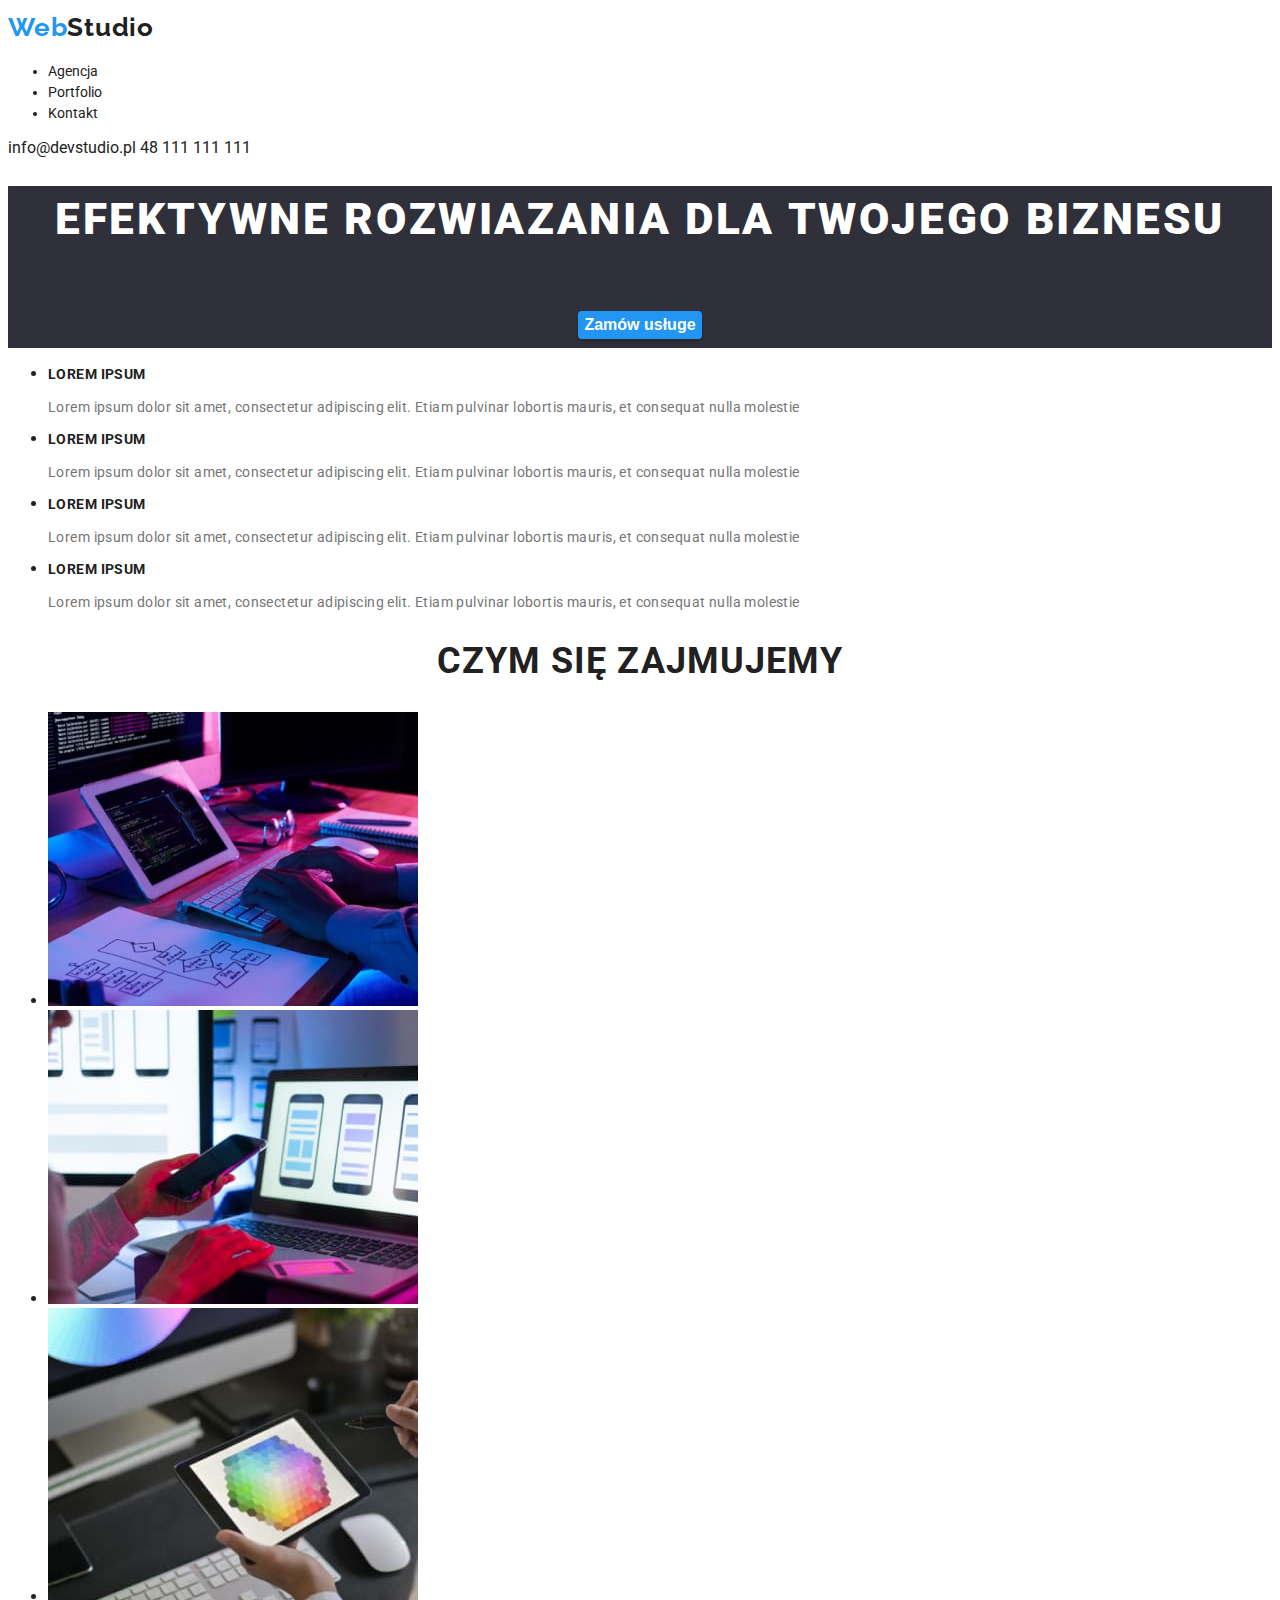
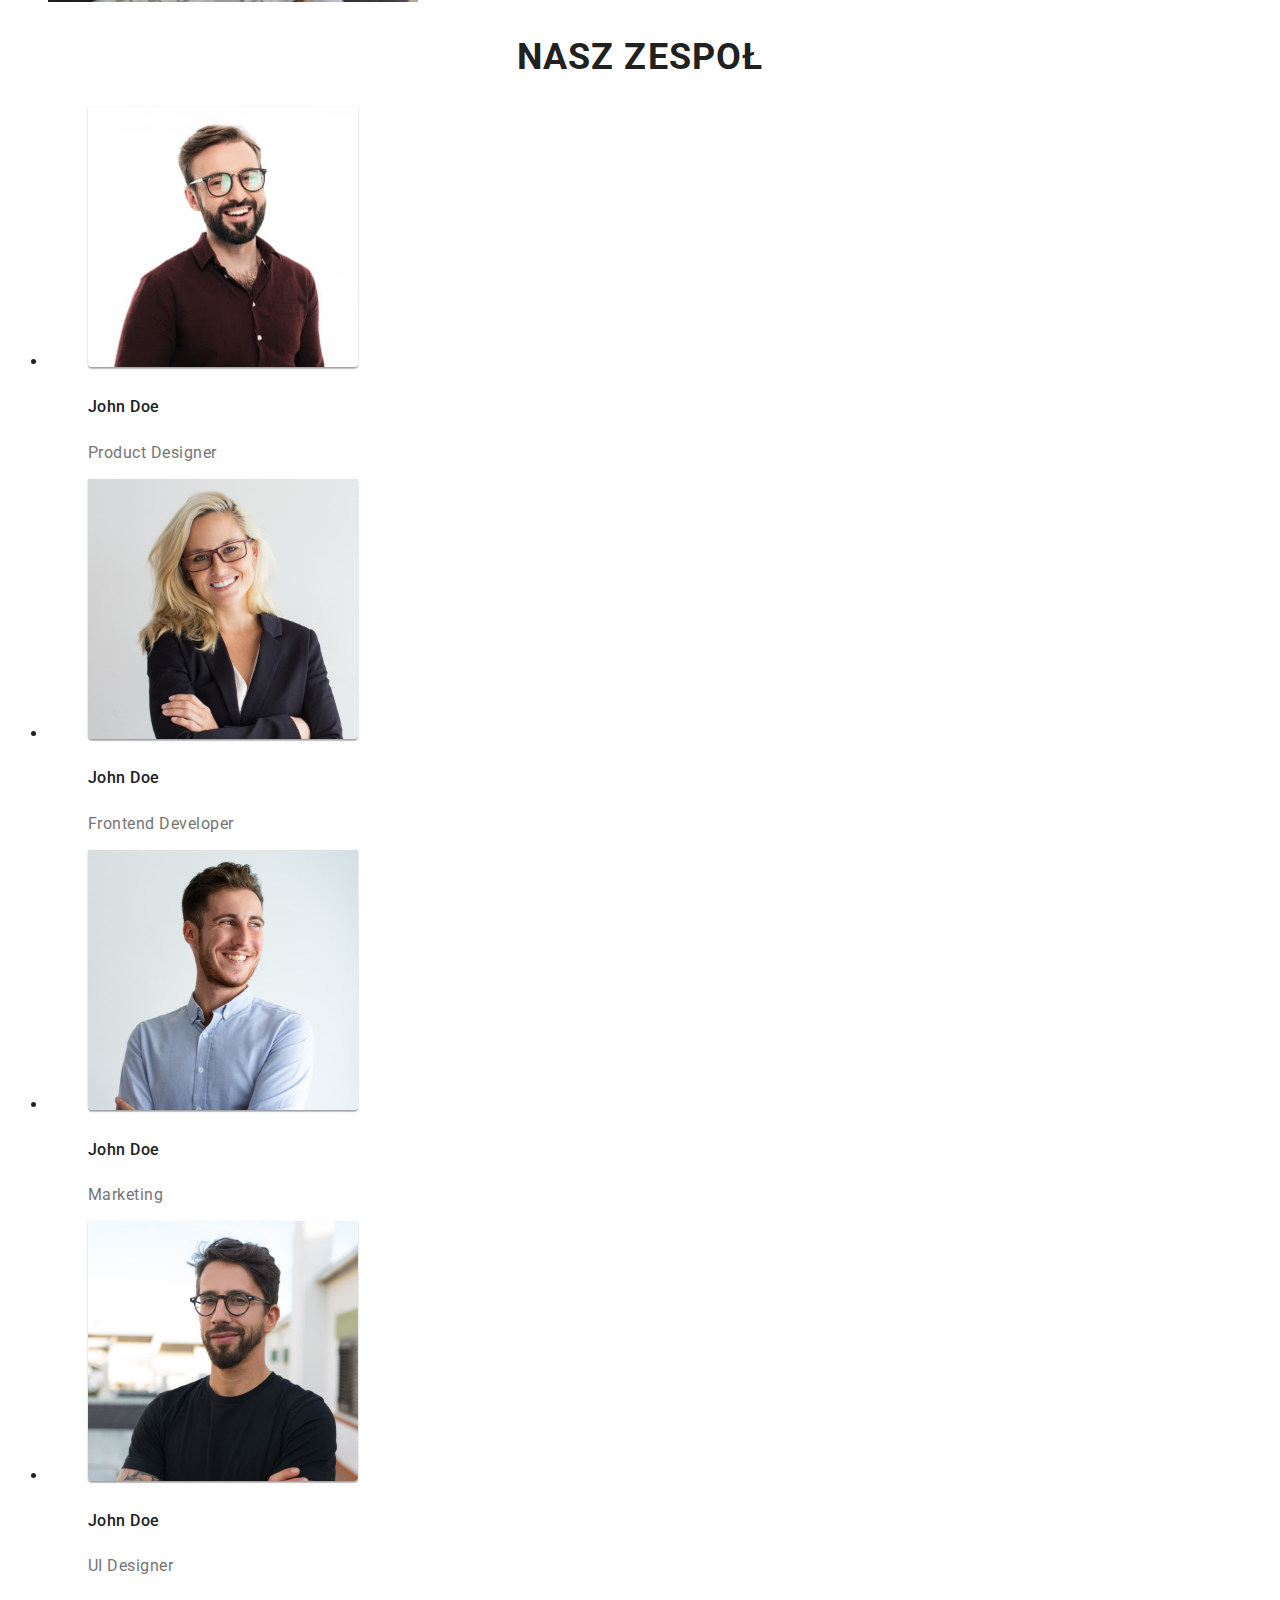
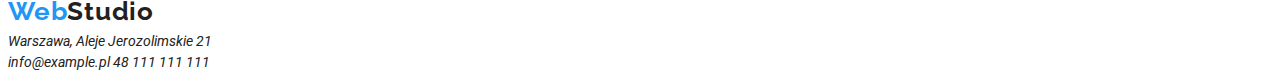
==== index.html @ c5cb2862 "ustawienie" ====
<!DOCTYPE html>
<html lang="pl">
  <head>
    <meta charset="UTF-8" />
    <meta http-equiv="X-UA-Compatible" content="IE=edge" />
    <meta name="viewport" content="width=device-width, initial-scale=1.0" />
    <title>Document</title>
    <link rel="stylesheet" href="./css/styles.css" />
    <link rel="preconnect" href="https://fonts.googleapis.com" />
    <link rel="preconnect" href="https://fonts.gstatic.com" crossorigin />
    <link
      href="https://fonts.googleapis.com/css2?family=Raleway:wght@700&family=Roboto:wght@400;500;700;900&display=swap"
      rel="stylesheet"
    />
  </head>
  <body>
    <header>
      <nav class="navigation">
        <a class="logo" href="index.html"><span>Web</span>Studio</a>
        <ul>
          <li><a href="">Agencja</a></li>
          <li>
            <a href="portfolio.html">Portfolio</a>
          </li>
          <li><a href="">Kontakt</a></li>
        </ul>
      </nav>
      <div class="adres">
        <a href="mailto:info@devstudio.pl">info@devstudio.pl</a>
        <a href="tel:48111111111">48 111 111 111</a>
      </div>
    </header>
    <main>
      <section class="services">
        <h1>EFEKTYWNE ROZWIAZANIA DLA TWOJEGO BIZNESU</h1>
        <button class="button1" type="button">Zamów usługe</button>
      </section>
      <section class="general">
        <ul>
          <li>
            <h2 class="heading">LOREM IPSUM</h2>
            <p>
              Lorem ipsum dolor sit amet, consectetur adipiscing elit. Etiam
              pulvinar lobortis mauris, et consequat nulla molestie
            </p>
          </li>

          <li>
            <h2 class="heading">LOREM IPSUM</h2>
            <p>
              Lorem ipsum dolor sit amet, consectetur adipiscing elit. Etiam
              pulvinar lobortis mauris, et consequat nulla molestie
            </p>
          </li>

          <li>
            <h2 class="heading">LOREM IPSUM</h2>
            <p>
              Lorem ipsum dolor sit amet, consectetur adipiscing elit. Etiam
              pulvinar lobortis mauris, et consequat nulla molestie
            </p>
          </li>

          <li>
            <h2 class="heading">LOREM IPSUM</h2>
            <p>
              Lorem ipsum dolor sit amet, consectetur adipiscing elit. Etiam
              pulvinar lobortis mauris, et consequat nulla molestie
            </p>
          </li>
        </ul>
      </section>
      <section>
        <h2 class="heading2">CZYM SIĘ ZAJMUJEMY</h2>
        <ul>
          <li>
            <img src="images/img1.jpg" alt="keybord" width="370" height="294" />
          </li>
          <li>
            <img src="images/img2.jpg" alt="phone" width="370" height="294" />
          </li>
          <li>
            <img src="images/img3.jpg" alt="tablet" width="370" height="294" />
          </li>
        </ul>
      </section>
      <section>
        <h2 class="heading2">NASZ ZESPOŁ</h2>
        <ul>
          <li>
            <figure>
              <img class="photoshadow"
                src="images/boy1.jpg"
                alt="worker1"
                width="270"
                height="260"
              />
              <figcaption class="figcaption">
                <h5>John Doe</h5>
                <p>Product Designer</p>
              </figcaption>
            </figure>
          </li>
          <li>
            <figure>
              <img class="photoshadow"
                src="images/girl2.jpg"
                alt="worker2"
                width="270"
                height="260"
              />
              <figcaption class="figcaption">
                <h5>John Doe</h5>
                <p>Frontend Developer</p>
              </figcaption>
            </figure>
          </li>
          <li>
            <figure>
              <img class="photoshadow"
                src="images/boy3.jpg"
                alt="worker3"
                width="270"
                height="260"
              />
              <figcaption class="figcaption">
                <h5>John Doe</h5>
                <p>Marketing</p>
              </figcaption>
            </figure>
          </li>
          <li>
            <figure>
              <img class="photoshadow"
                src="images/boy4.jpg"
                alt="worker4"
                width="270"
                height="260"
              />
              <figcaption class="figcaption">
                <h5>John Doe</h5>
                <p>UI Designer</p>
              </figcaption>
            </figure>
          </li>
        </ul>
      </section>
    </main>
    <footer class="navigation">
      <a class="logo" href="index.html"><span>Web</span>Studio</a>
      <address>Warszawa, Aleje Jerozolimskie 21</address>
      <address class="adres">
        <a href="mailto:info@example.pl">info@example.pl</a>
        <a href="tel:48111111111">48 111 111 111</a>
      </address>
    </footer>
  </body>
</html>
---- css/styles.css ----
body {
  font-family: "Roboto", "Raleway", sans-serif;
  background-color: #ffffff;
  color: #212121;
}

a[href] {
  text-decoration: none;
  color: #212121;
}

.navigation {
  font-size: 14px;
  font-style: normal;
  line-height: 1.5;
}

.logo {
  font-family: "Raleway", sans-serif;
  font-style: normal;
  font-weight: 700;
  font-size: 26px;
  line-height: 1.5;
  letter-spacing: 0.03em;
  color: #2196f3;
  text-decoration: none;
}

.logo > span {
  color: #2196f3;
}

.logo a:hover {
  color: aqua;
}

.logo > span:hover {
  color: aqua;
}

.navigation > li {
  font-style: normal;
  font-weight: 500;
  font-size: 14px;
  line-height: 1.5;
  letter-spacing: 0.02em;
}

.navigation a:hover {
  color: aqua;
}

.navigation a:focus {
  color: red;
}

.adres a:hover {
  text-decoration: none;
  color: aqua;
}

.adres a:focus {
  color: red;
}

.services {
  background-color: #2f303a;
  font-weight: 900;
  font-size: 44px;
  line-height: 1.5;
  text-align: center;
  letter-spacing: 0.06em;
  text-transform: uppercase;
  color: #ffffff;
}

.services h1{
  font-weight: 900;
    font-size: 44px;
    line-height: 1,36;
}

.button1 {
  background: #2196f3;
  font-size: 16px;
  font-weight: 700;
  line-height: 1.6;
  border: none;
  box-shadow: 0px 4px 4px rgba(0, 0, 0, 0.15);
  border-radius: 4px;
  color: #ffffff;
}

.button1:hover,
.button1:focus {
  color: red;
}

.heading {
  font-weight: 700;
  font-size: 14px;
  line-height: 1.5;
  letter-spacing: 0.03em;
}

.general p {
  font-weight: 400;
  font-size: 14px;
  line-height: 1,71;
  letter-spacing: 0.03em;
  color: #757575;
}

.heading2 {
  font-weight: 700;
  font-size: 36px;
  line-height: 2, 62;
  text-align: center;
  letter-spacing: 0.03em;
}

.photoshadow {
  box-shadow: 0px 1px 3px rgba(0, 0, 0, 0.12), 0px 1px 1px rgba(0, 0, 0, 0.14),
    0px 2px 1px rgba(0, 0, 0, 0.2);
  border-radius: 0px 0px 4px 4px;
}

.figcaption p{
  font-weight: 400;
    font-size: 16px;
    line-height: 1.18;    
    letter-spacing: 0.03em;  
    color: #757575;
}

.figcaption h5{
  font-style: normal;
    font-weight: 500;
    font-size: 16px;
    line-height: 1.18;    
    letter-spacing: 0.03em;
}
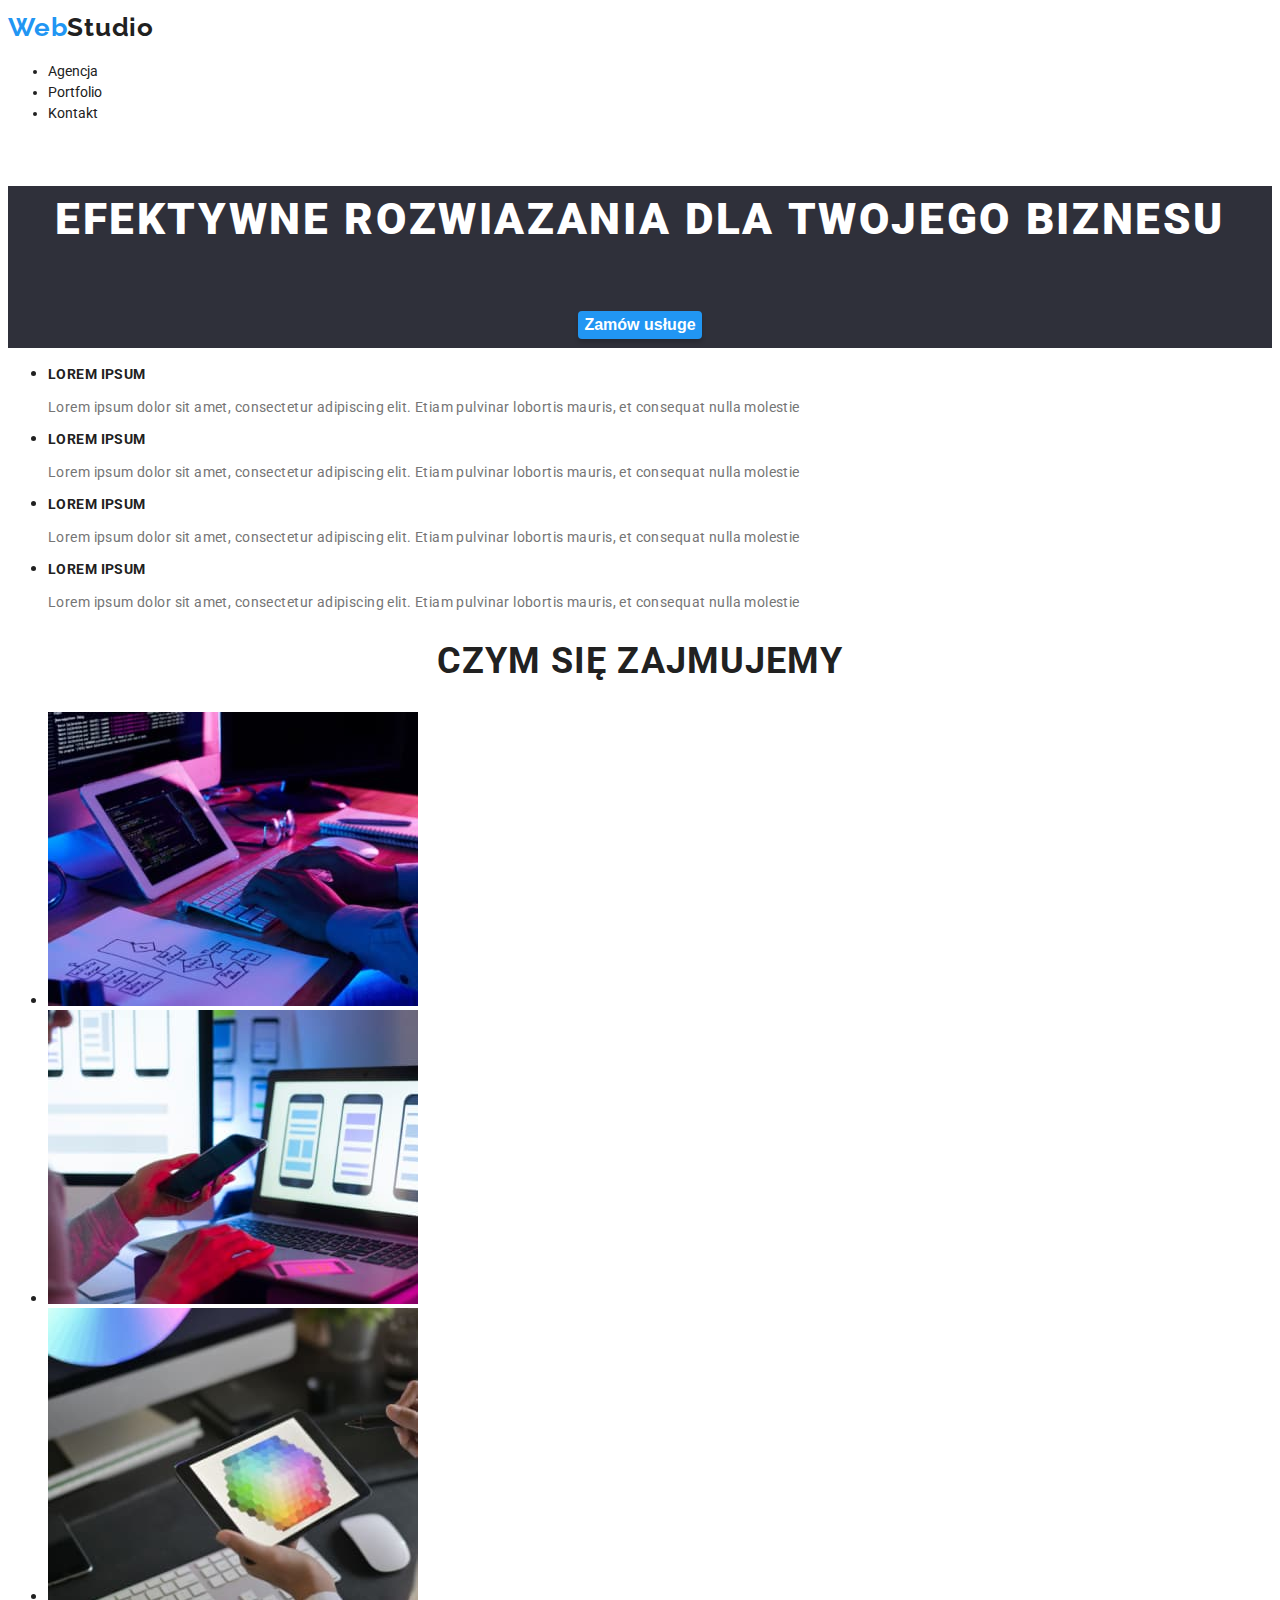
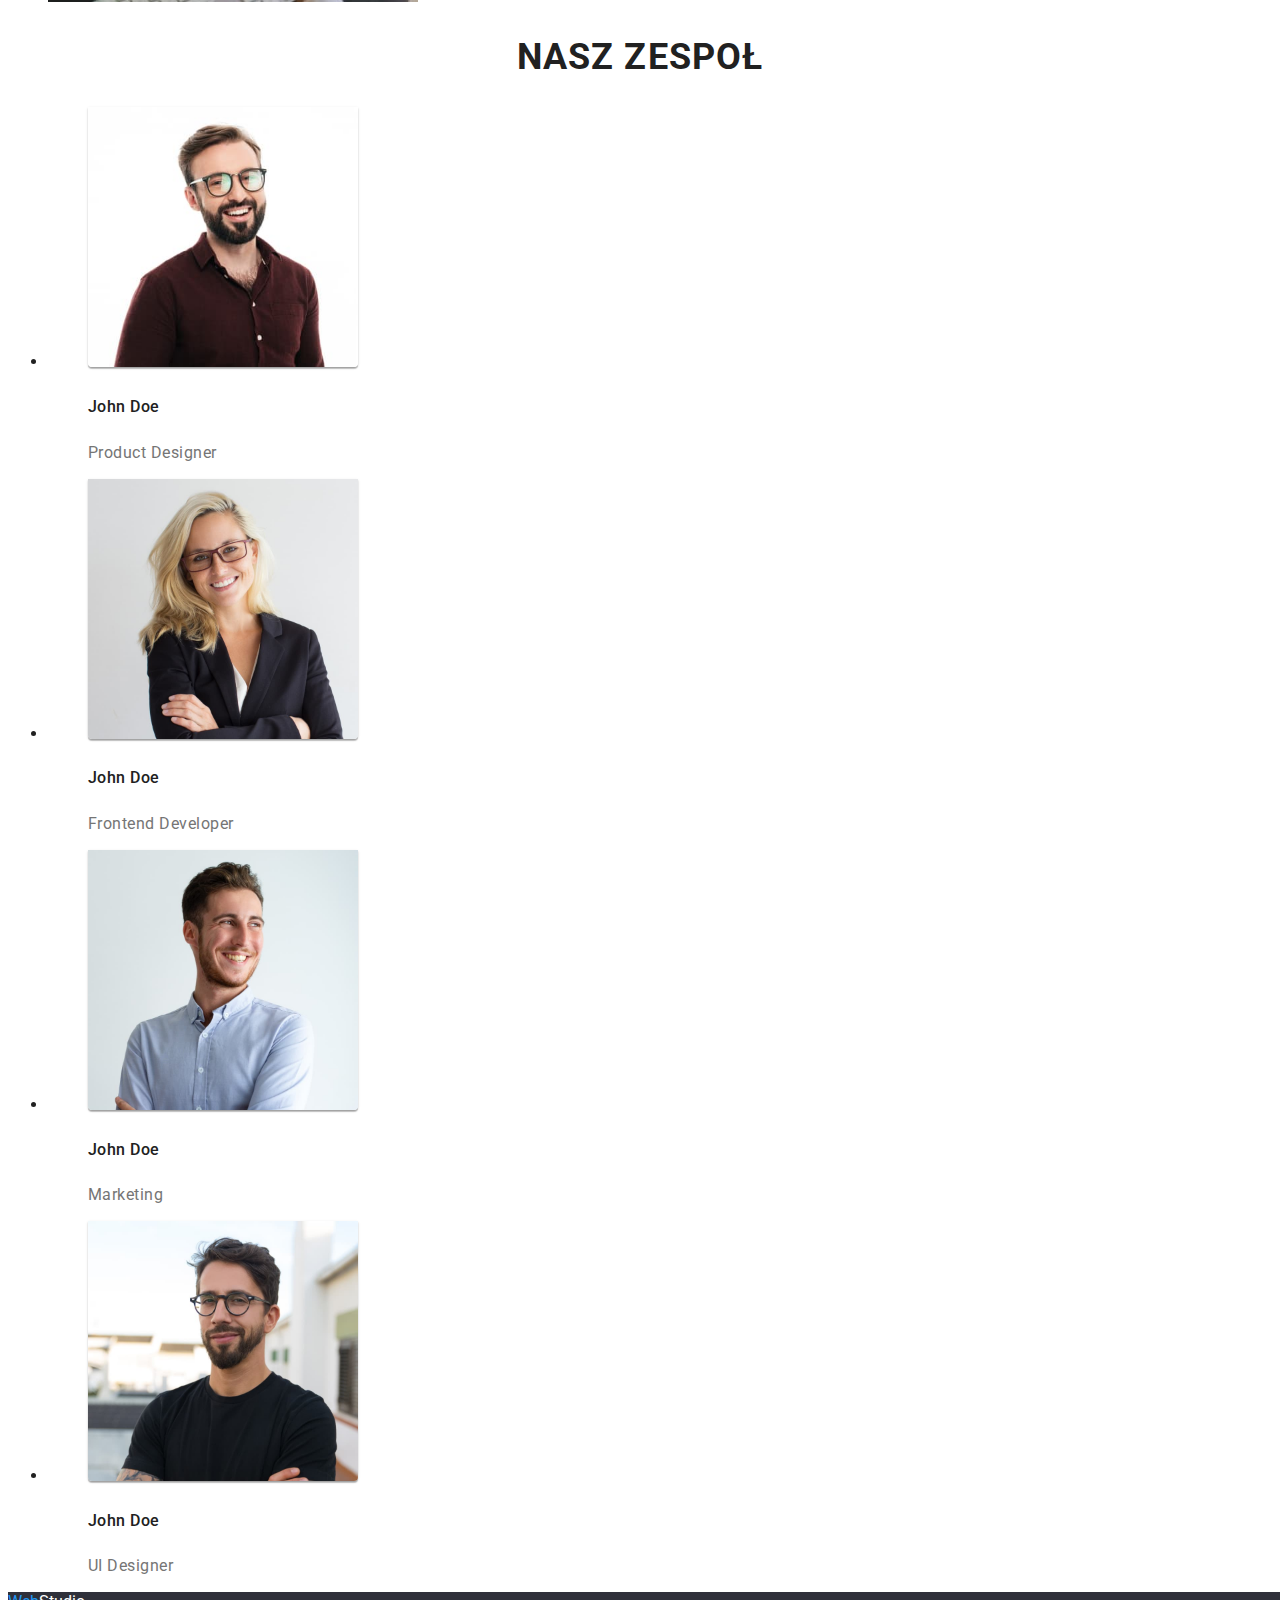
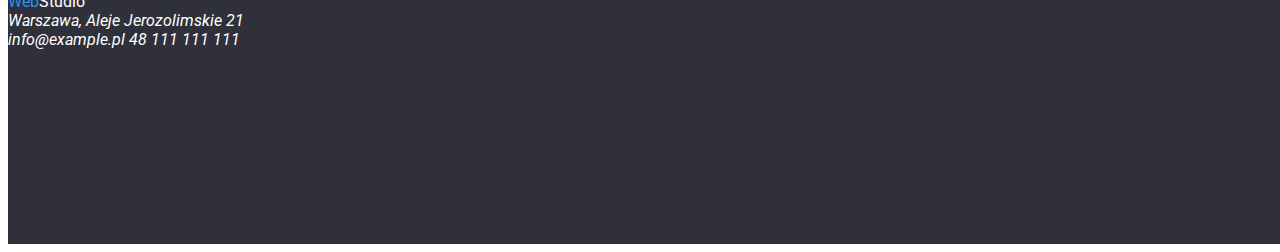
==== commit 3735973f: "stopka" ====
--- a/index.html
+++ b/index.html
@@ -16,7 +16,7 @@
   <body>
     <header>
       <nav class="navigation">
-        <a class="logo" href="index.html"><span>Web</span>Studio</a>
+        <a class="logo" href="index.html"><span class="web">Web</span>Studio</a>
         <ul>
           <li><a href="">Agencja</a></li>
           <li>
@@ -146,8 +146,8 @@
         </ul>
       </section>
     </main>
-    <footer class="navigation">
-      <a class="logo" href="index.html"><span>Web</span>Studio</a>
+    <footer class="footer">
+      <a class="footer-icon" href="index.html"><span class="web">Web</span><span class="studio">Studio</span></a>
       <address>Warszawa, Aleje Jerozolimskie 21</address>
       <address class="adres">
         <a href="mailto:info@example.pl">info@example.pl</a>
--- a/css/styles.css
+++ b/css/styles.css
@@ -4,6 +4,15 @@
   color: #212121;
 }
 
+:root {
+  --logo-color: #2196f3;
+  --web-hover: aqua;
+  --web-focus: red;
+  --logo-hover: aqua;
+  --logo-focus: red;
+  
+}
+
 a[href] {
   text-decoration: none;
   color: #212121;
@@ -22,20 +31,28 @@
   font-size: 26px;
   line-height: 1.5;
   letter-spacing: 0.03em;
-  color: #2196f3;
+  color: var(--logo-color);
   text-decoration: none;
 }
 
-.logo > span {
-  color: #2196f3;
-}
-
-.logo a:hover {
-  color: aqua;
-}
-
-.logo > span:hover {
-  color: aqua;
+.web {
+  color: var(--logo-color);
+}
+
+.web:hover {
+  color: var(--web-hover);
+}
+
+.web:focus{
+color: var(--web-focus);
+}
+
+.logo:focus {
+  color: var(-logo-focus);
+}
+
+.logo:hover {
+  color: var(--logo-hover);
 }
 
 .navigation > li {
@@ -46,21 +63,28 @@
   letter-spacing: 0.02em;
 }
 
+:root{
+  --navigation-a-hover: aqua;
+  --navigation-a-focus: red;
+  --adres-a-hover: aqua;
+  --adres-a-focus: red;
+}
+
 .navigation a:hover {
-  color: aqua;
+  color: var(--navigation-a-hover);
 }
 
 .navigation a:focus {
-  color: red;
+  color: var(--navigation-a-focus);
 }
 
 .adres a:hover {
   text-decoration: none;
-  color: aqua;
+  color: var(--adres-a-hover);
 }
 
 .adres a:focus {
-  color: red;
+  color: var(--adres-a-focus);
 }
 
 .services {
@@ -91,9 +115,12 @@
   color: #ffffff;
 }
 
-.button1:hover,
-.button1:focus {
+.button1:hover{
   color: red;
+}
+
+.button1:focus{
+  color: green;
 }
 
 .heading {
@@ -140,3 +167,50 @@
     line-height: 1.18;    
     letter-spacing: 0.03em;
 }
+
+.footer{
+  width: 1600px;
+    height: 252px;
+    background: #2F303A;
+    color: #ffffff;
+}
+
+.footer-logo{
+  
+  font-family: "Raleway", sans-serif;    
+    font-weight: 700;
+    font-size: 26px;
+    line-height: 1.5;
+    letter-spacing: 0.03em;    
+    text-decoration: none;
+}
+
+:root{
+      --studio-hover: aqua;
+      --studio-focus: red;
+}
+
+.studio {
+  color: #ffffff;
+}
+
+.studio:hover {
+  color: var(--studio-hover);
+}
+
+.studio:focus {
+  color: var(--studio-focus);
+} 
+
+.adres > a{
+  color: #ffffff;
+}
+
+
+
+
+
+
+
+
+
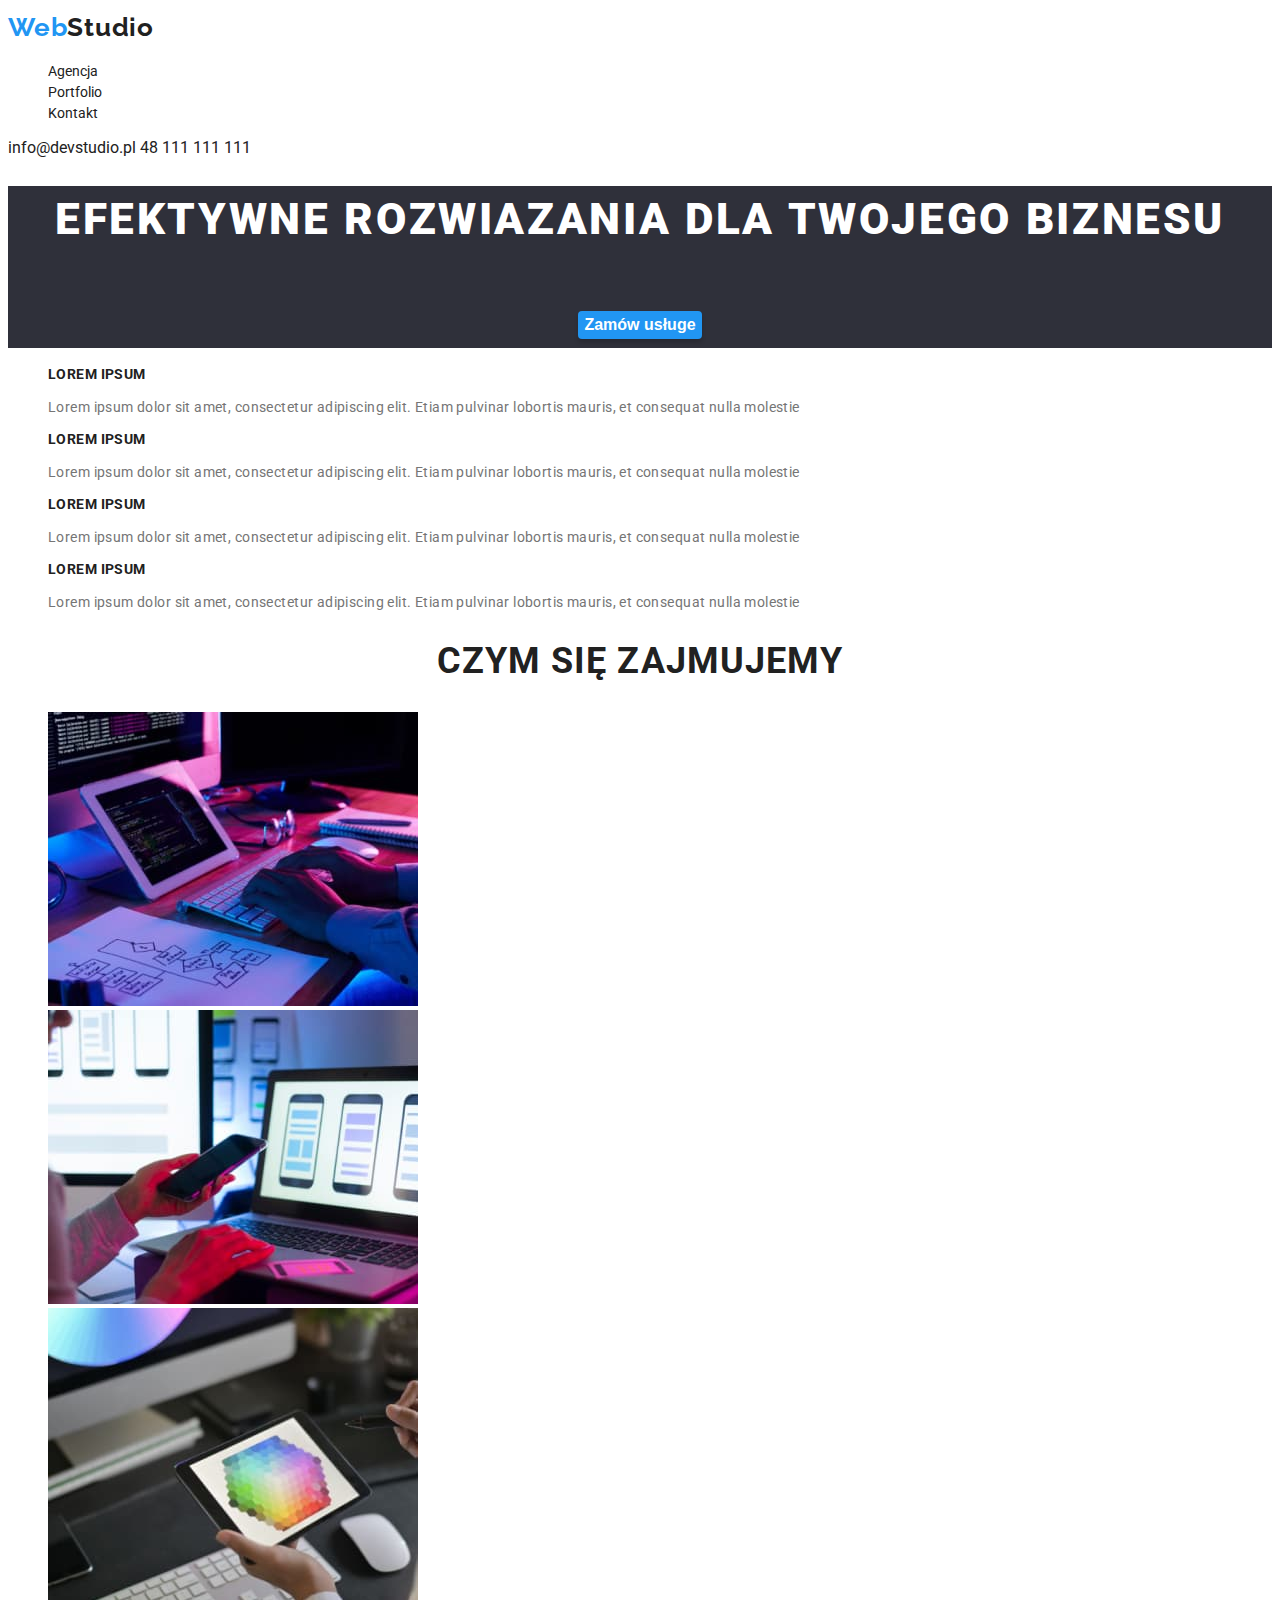
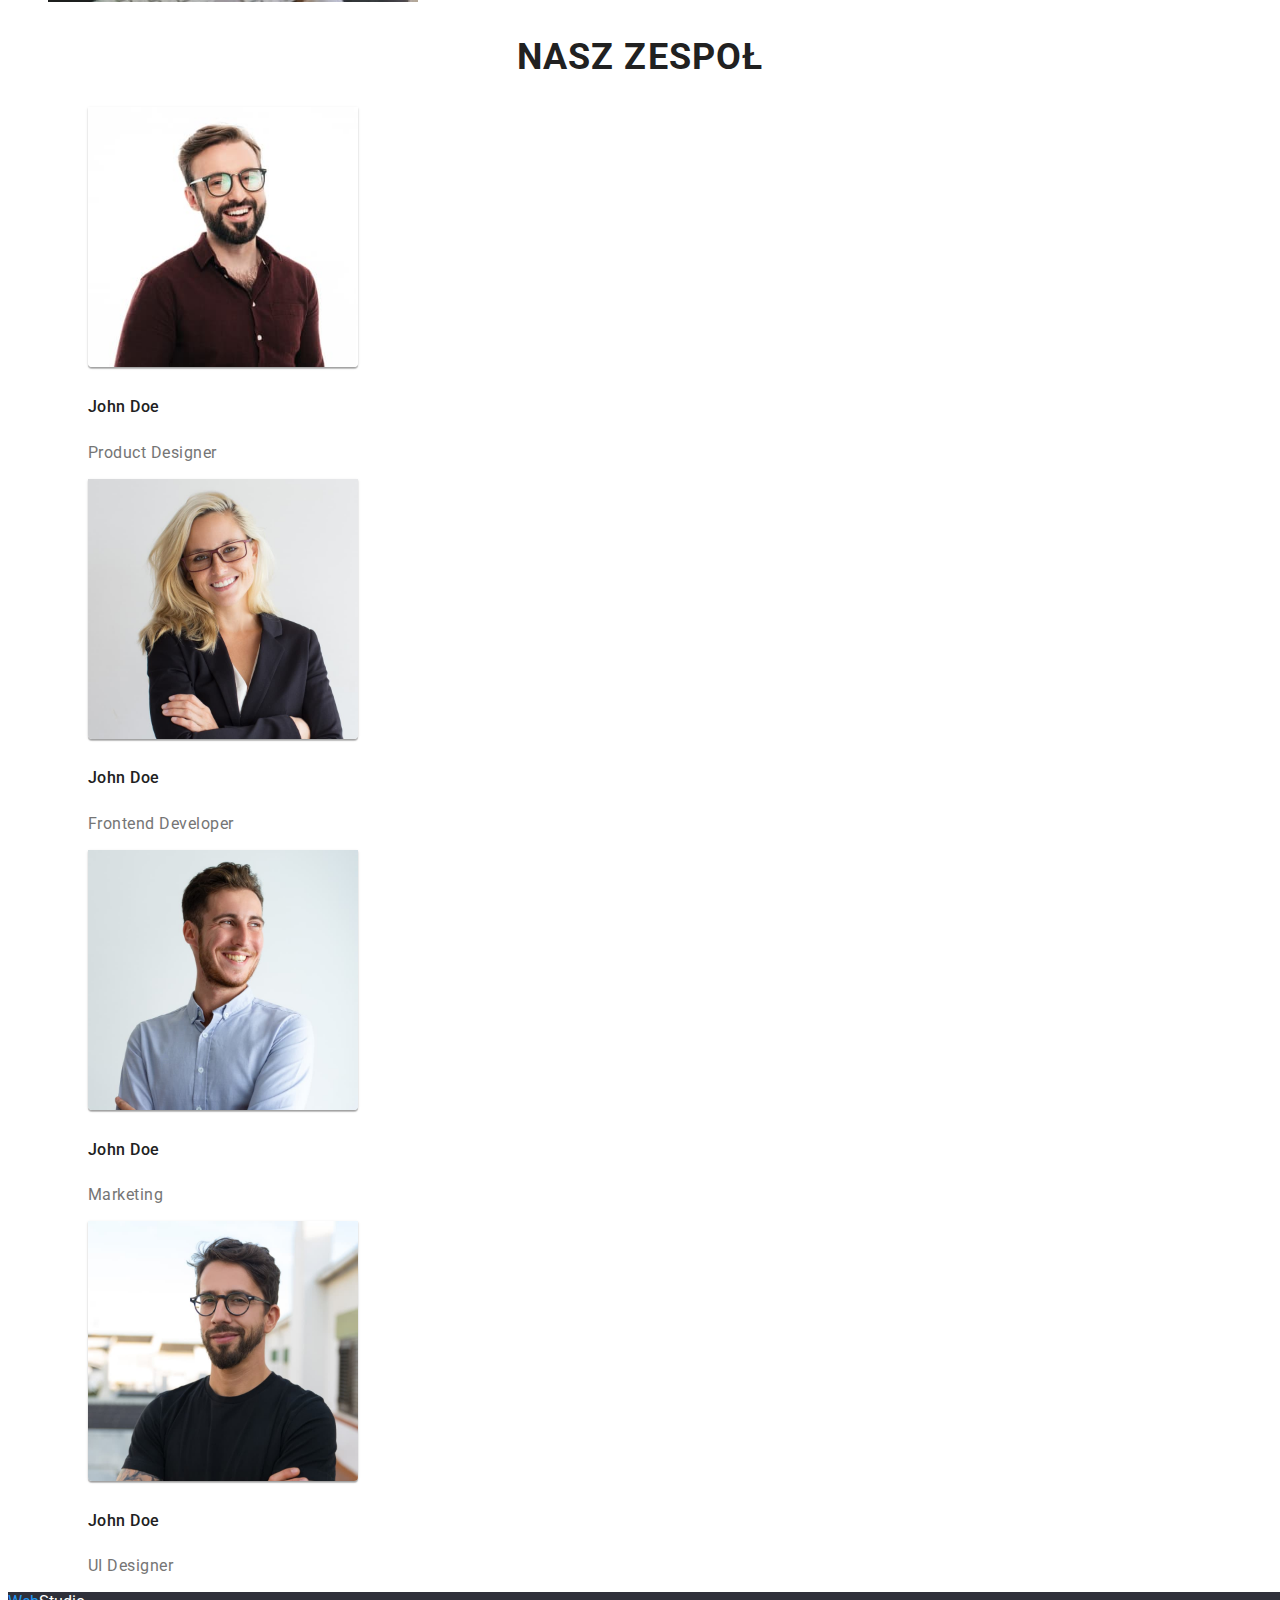
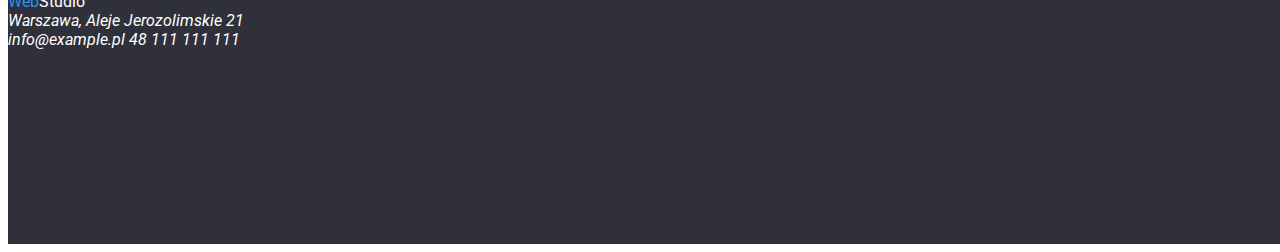
==== commit 56849e52: "hw02" ====
--- a/index.html
+++ b/index.html
@@ -17,7 +17,7 @@
     <header>
       <nav class="navigation">
         <a class="logo" href="index.html"><span class="web">Web</span>Studio</a>
-        <ul>
+        <ul class="list-header">
           <li><a href="">Agencja</a></li>
           <li>
             <a href="portfolio.html">Portfolio</a>
@@ -25,10 +25,10 @@
           <li><a href="">Kontakt</a></li>
         </ul>
       </nav>
-      <div class="adres">
+      <span class="adres">
         <a href="mailto:info@devstudio.pl">info@devstudio.pl</a>
         <a href="tel:48111111111">48 111 111 111</a>
-      </div>
+      </span>
     </header>
     <main>
       <section class="services">
@@ -36,7 +36,7 @@
         <button class="button1" type="button">Zamów usługe</button>
       </section>
       <section class="general">
-        <ul>
+        <ul class="general-list">
           <li>
             <h2 class="heading">LOREM IPSUM</h2>
             <p>
@@ -72,7 +72,7 @@
       </section>
       <section>
         <h2 class="heading2">CZYM SIĘ ZAJMUJEMY</h2>
-        <ul>
+        <ul class="about">
           <li>
             <img src="images/img1.jpg" alt="keybord" width="370" height="294" />
           </li>
@@ -86,7 +86,7 @@
       </section>
       <section>
         <h2 class="heading2">NASZ ZESPOŁ</h2>
-        <ul>
+        <ul class="team">
           <li>
             <figure>
               <img class="photoshadow"
@@ -149,7 +149,7 @@
     <footer class="footer">
       <a class="footer-icon" href="index.html"><span class="web">Web</span><span class="studio">Studio</span></a>
       <address>Warszawa, Aleje Jerozolimskie 21</address>
-      <address class="adres">
+      <address class="adres-fotter">
         <a href="mailto:info@example.pl">info@example.pl</a>
         <a href="tel:48111111111">48 111 111 111</a>
       </address>
--- a/css/styles.css
+++ b/css/styles.css
@@ -10,7 +10,6 @@
   --web-focus: red;
   --logo-hover: aqua;
   --logo-focus: red;
-  
 }
 
 a[href] {
@@ -43,8 +42,8 @@
   color: var(--web-hover);
 }
 
-.web:focus{
-color: var(--web-focus);
+.web:focus {
+  color: var(--web-focus);
 }
 
 .logo:focus {
@@ -55,6 +54,10 @@
   color: var(--logo-hover);
 }
 
+.list-header{
+  list-style-type: none;
+}
+
 .navigation > li {
   font-style: normal;
   font-weight: 500;
@@ -63,7 +66,7 @@
   letter-spacing: 0.02em;
 }
 
-:root{
+:root {
   --navigation-a-hover: aqua;
   --navigation-a-focus: red;
   --adres-a-hover: aqua;
@@ -78,6 +81,8 @@
   color: var(--navigation-a-focus);
 }
 
+
+
 .adres a:hover {
   text-decoration: none;
   color: var(--adres-a-hover);
@@ -98,10 +103,10 @@
   color: #ffffff;
 }
 
-.services h1{
+.services h1 {
   font-weight: 900;
-    font-size: 44px;
-    line-height: 1,36;
+  font-size: 44px;
+  line-height: 1, 36;
 }
 
 .button1 {
@@ -110,16 +115,17 @@
   font-weight: 700;
   line-height: 1.6;
   border: none;
+  cursor: pointer;
   box-shadow: 0px 4px 4px rgba(0, 0, 0, 0.15);
   border-radius: 4px;
   color: #ffffff;
 }
 
-.button1:hover{
+.button1:hover {
   color: red;
 }
 
-.button1:focus{
+.button1:focus {
   color: green;
 }
 
@@ -128,14 +134,22 @@
   font-size: 14px;
   line-height: 1.5;
   letter-spacing: 0.03em;
+}
+
+.general-list{
+  list-style-type: none;  
 }
 
 .general p {
   font-weight: 400;
   font-size: 14px;
-  line-height: 1,71;
+  line-height: 1, 71;
   letter-spacing: 0.03em;
   color: #757575;
+}
+
+.about{
+  list-style-type: none;
 }
 
 .heading2 {
@@ -144,6 +158,10 @@
   line-height: 2, 62;
   text-align: center;
   letter-spacing: 0.03em;
+}
+
+.team{
+  list-style-type: none;
 }
 
 .photoshadow {
@@ -152,65 +170,105 @@
   border-radius: 0px 0px 4px 4px;
 }
 
-.figcaption p{
+.figcaption p {
+  font-weight: 400;
+  font-size: 16px;
+  line-height: 1.18;
+  letter-spacing: 0.03em;
+  color: #757575;
+}
+
+.figcaption h5 {
+  font-style: normal;
+  font-weight: 500;
+  font-size: 16px;
+  line-height: 1.18;
+  letter-spacing: 0.03em;
+}
+
+.footer {
+  width: 1600px;
+  height: 252px;
+  background: #2f303a;
+  color: #ffffff;
+}
+
+.footer-logo {
+  font-family: "Raleway", sans-serif;
+  font-weight: 700;
+  font-size: 26px;
+  line-height: 1.5;
+  letter-spacing: 0.03em;
+  text-decoration: none;
+}
+
+.adres-fotter a{
+  color: #ffffff;
+}
+
+:root {
+  --studio-hover: aqua;
+  --studio-focus: red;
+}
+
+.studio {
+  color: #ffffff;
+}
+
+.studio:hover {
+  color: var(--studio-hover);
+}
+
+.studio:focus {
+  color: var(--studio-focus);
+}
+
+.navigation-portfolio {
+  list-style-type: none;
+}
+
+:root {
+  --button-hover: white;
+  --button-focus: red;
+}
+
+.button {
+  width: 121px;
+  height: 38px;  
+  border: none;
+  cursor: pointer;
+}
+
+.button:hover{
+  background-color: #2196f3;
+    box-shadow: 0px 3px 1px rgba(0, 0, 0, 0.1), 0px 1px 2px rgba(0, 0, 0, 0.08),
+      0px 2px 2px rgba(0, 0, 0, 0.12);
+    border-radius: 4px;
+  color: var(--button-hover);
+}
+
+.button:focus{
+  color: var(--button-focus);
+}
+
+.portfolio-main-section  li{
+ 
+    list-style-type: none;
+    
+}
+
+.portfolio-main-section h3{
+  font-weight: 700;
+    font-size: 18px;
+    line-height: 2;
+    letter-spacing: 0.06em;
+
+}
+
+.portfolio-main-section p{
   font-weight: 400;
     font-size: 16px;
-    line-height: 1.18;    
+    line-height: 1.87;  
     letter-spacing: 0.03em;  
     color: #757575;
-}
-
-.figcaption h5{
-  font-style: normal;
-    font-weight: 500;
-    font-size: 16px;
-    line-height: 1.18;    
-    letter-spacing: 0.03em;
-}
-
-.footer{
-  width: 1600px;
-    height: 252px;
-    background: #2F303A;
-    color: #ffffff;
-}
-
-.footer-logo{
-  
-  font-family: "Raleway", sans-serif;    
-    font-weight: 700;
-    font-size: 26px;
-    line-height: 1.5;
-    letter-spacing: 0.03em;    
-    text-decoration: none;
-}
-
-:root{
-      --studio-hover: aqua;
-      --studio-focus: red;
-}
-
-.studio {
-  color: #ffffff;
-}
-
-.studio:hover {
-  color: var(--studio-hover);
-}
-
-.studio:focus {
-  color: var(--studio-focus);
-} 
-
-.adres > a{
-  color: #ffffff;
-}
-
-
-
-
-
-
-
-
-
+}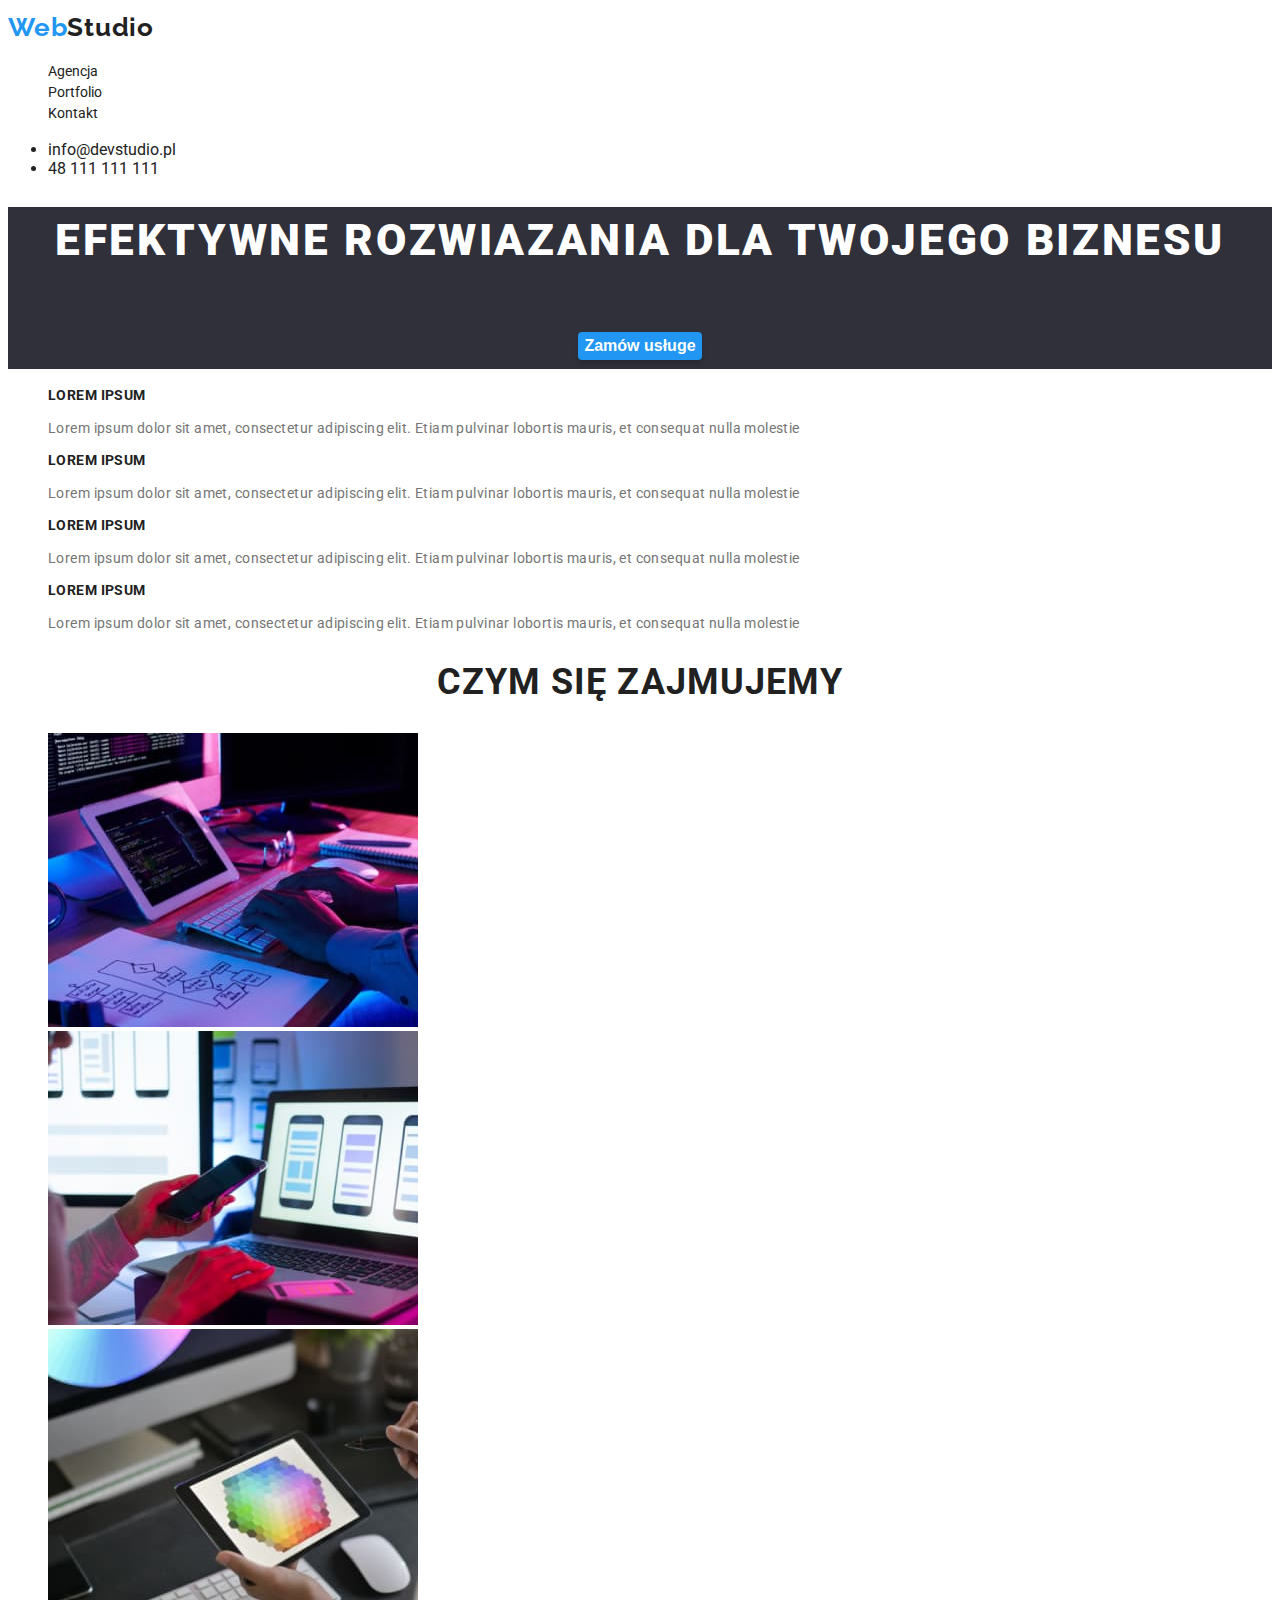
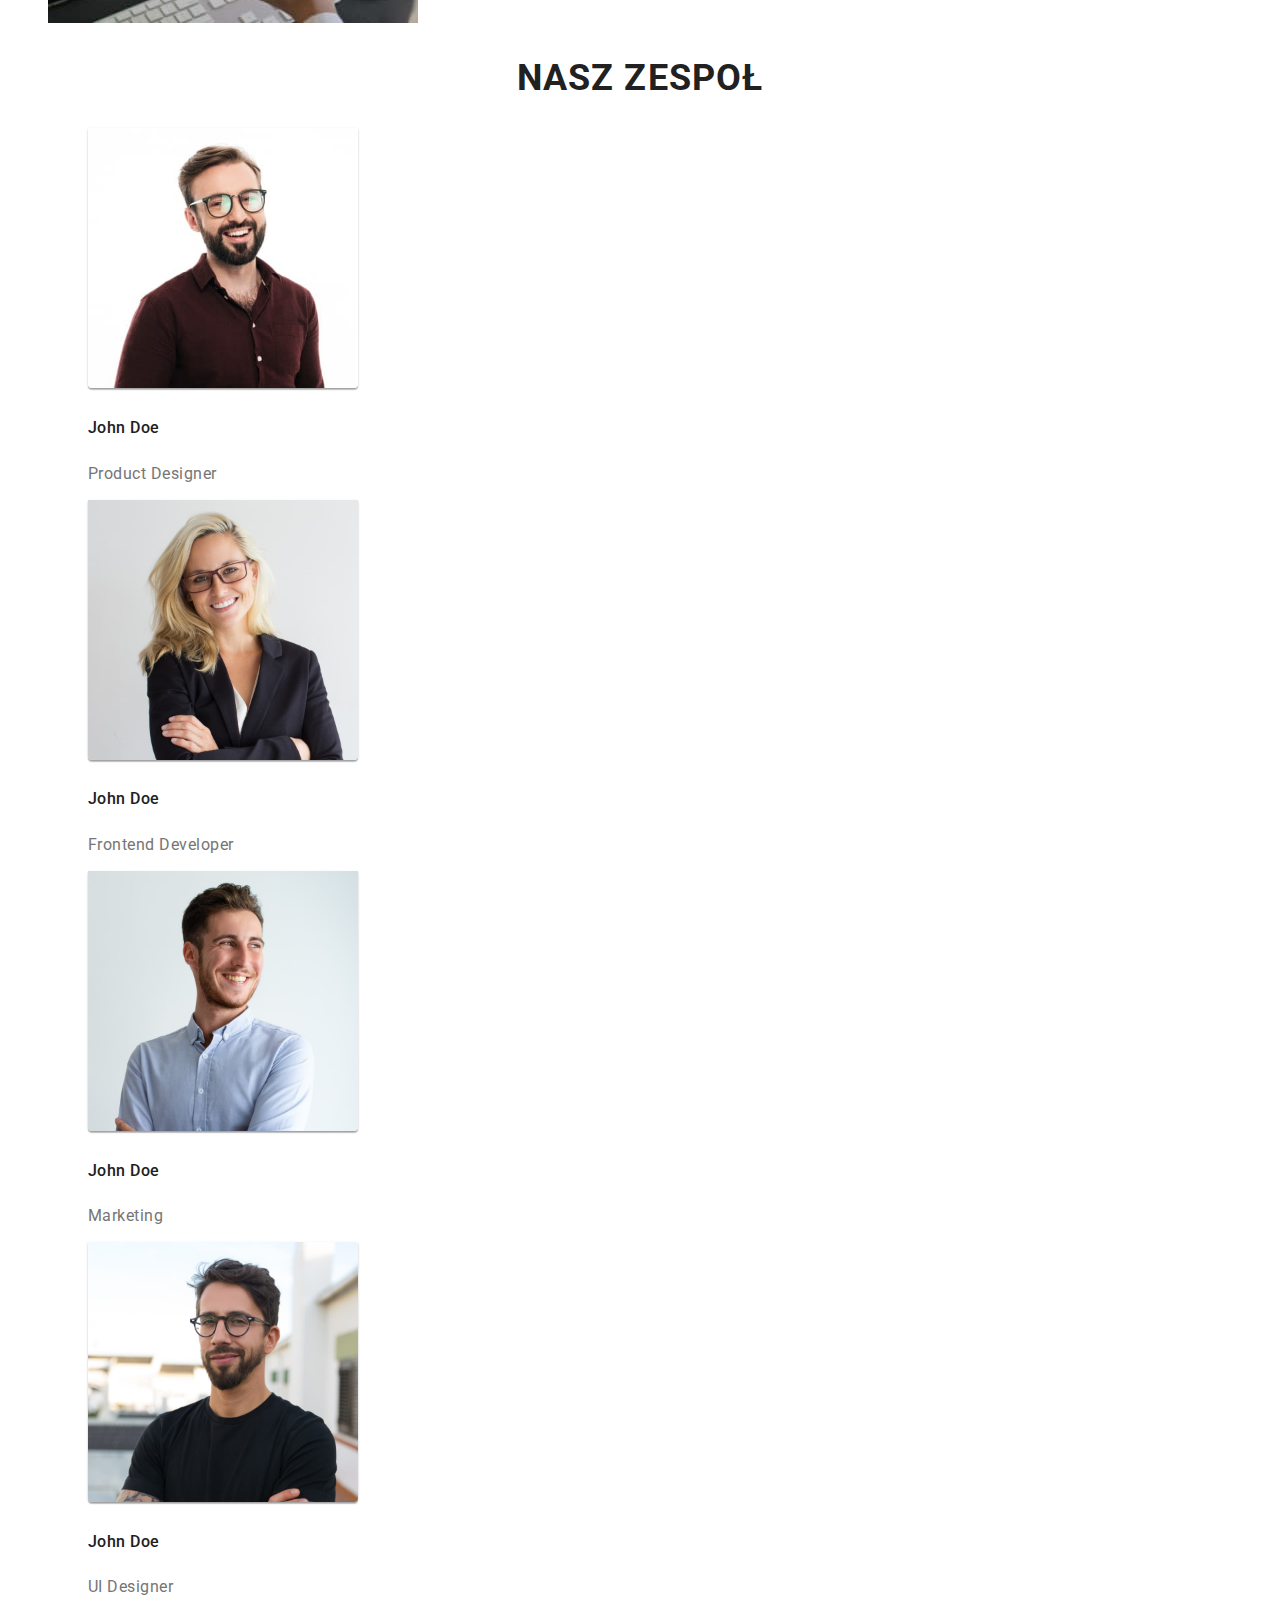
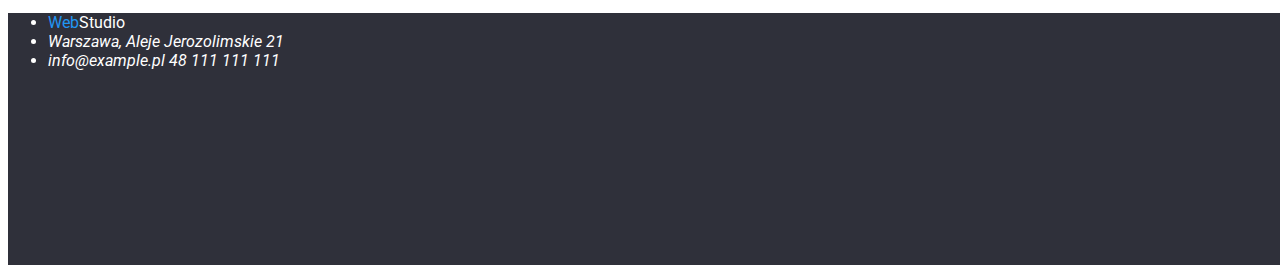
==== commit 017512af: "korekta" ====
--- a/index.html
+++ b/index.html
@@ -25,10 +25,14 @@
           <li><a href="">Kontakt</a></li>
         </ul>
       </nav>
-      <span class="adres">
-        <a href="mailto:info@devstudio.pl">info@devstudio.pl</a>
-        <a href="tel:48111111111">48 111 111 111</a>
-      </span>
+      <ul class="adres">
+        <li>
+          <a href="mailto:info@devstudio.pl">info@devstudio.pl</a>
+        </li>
+        <li>
+          <a href="tel:48111111111">48 111 111 111</a>
+        </li>
+      </ul>
     </header>
     <main>
       <section class="services">
@@ -89,7 +93,8 @@
         <ul class="team">
           <li>
             <figure>
-              <img class="photoshadow"
+              <img
+                class="photoshadow"
                 src="images/boy1.jpg"
                 alt="worker1"
                 width="270"
@@ -103,7 +108,8 @@
           </li>
           <li>
             <figure>
-              <img class="photoshadow"
+              <img
+                class="photoshadow"
                 src="images/girl2.jpg"
                 alt="worker2"
                 width="270"
@@ -117,7 +123,8 @@
           </li>
           <li>
             <figure>
-              <img class="photoshadow"
+              <img
+                class="photoshadow"
                 src="images/boy3.jpg"
                 alt="worker3"
                 width="270"
@@ -131,7 +138,8 @@
           </li>
           <li>
             <figure>
-              <img class="photoshadow"
+              <img
+                class="photoshadow"
                 src="images/boy4.jpg"
                 alt="worker4"
                 width="270"
@@ -147,12 +155,22 @@
       </section>
     </main>
     <footer class="footer">
-      <a class="footer-icon" href="index.html"><span class="web">Web</span><span class="studio">Studio</span></a>
-      <address>Warszawa, Aleje Jerozolimskie 21</address>
-      <address class="adres-fotter">
-        <a href="mailto:info@example.pl">info@example.pl</a>
-        <a href="tel:48111111111">48 111 111 111</a>
-      </address>
+      <ul>
+        <li>
+          <a class="footer-icon" href="index.html">
+            <span class="web">Web</span><span class="studio">Studio</span>
+          </a>
+        </li>
+        <li>
+          <address>Warszawa, Aleje Jerozolimskie 21</address>
+        </li>
+        <li>
+          <address class="adres-fotter">
+            <a href="mailto:info@example.pl">info@example.pl</a>
+            <a href="tel:48111111111">48 111 111 111</a>
+          </address>
+        </li>
+      </ul>
     </footer>
   </body>
 </html>
--- a/css/styles.css
+++ b/css/styles.css
@@ -54,7 +54,7 @@
   color: var(--logo-hover);
 }
 
-.list-header{
+.list-header {
   list-style-type: none;
 }
 
@@ -80,8 +80,6 @@
 .navigation a:focus {
   color: var(--navigation-a-focus);
 }
-
-
 
 .adres a:hover {
   text-decoration: none;
@@ -136,8 +134,8 @@
   letter-spacing: 0.03em;
 }
 
-.general-list{
-  list-style-type: none;  
+.general-list {
+  list-style-type: none;
 }
 
 .general p {
@@ -148,7 +146,7 @@
   color: #757575;
 }
 
-.about{
+.about {
   list-style-type: none;
 }
 
@@ -160,7 +158,7 @@
   letter-spacing: 0.03em;
 }
 
-.team{
+.team {
   list-style-type: none;
 }
 
@@ -202,7 +200,7 @@
   text-decoration: none;
 }
 
-.adres-fotter a{
+.adres-fotter a {
   color: #ffffff;
 }
 
@@ -234,41 +232,38 @@
 
 .button {
   width: 121px;
-  height: 38px;  
+  height: 38px;
   border: none;
   cursor: pointer;
 }
 
-.button:hover{
+.button:hover {
   background-color: #2196f3;
-    box-shadow: 0px 3px 1px rgba(0, 0, 0, 0.1), 0px 1px 2px rgba(0, 0, 0, 0.08),
-      0px 2px 2px rgba(0, 0, 0, 0.12);
-    border-radius: 4px;
+  box-shadow: 0px 3px 1px rgba(0, 0, 0, 0.1), 0px 1px 2px rgba(0, 0, 0, 0.08),
+    0px 2px 2px rgba(0, 0, 0, 0.12);
+  border-radius: 4px;
   color: var(--button-hover);
 }
 
-.button:focus{
+.button:focus {
   color: var(--button-focus);
 }
 
-.portfolio-main-section  li{
- 
-    list-style-type: none;
-    
-}
-
-.portfolio-main-section h3{
-  font-weight: 700;
-    font-size: 18px;
-    line-height: 2;
-    letter-spacing: 0.06em;
-
-}
-
-.portfolio-main-section p{
+.portfolio-main-section li {
+  list-style-type: none;
+}
+
+.portfolio-main-section h3 {
+  font-weight: 700;
+  font-size: 18px;
+  line-height: 2;
+  letter-spacing: 0.06em;
+}
+
+.portfolio-main-section p {
   font-weight: 400;
-    font-size: 16px;
-    line-height: 1.87;  
-    letter-spacing: 0.03em;  
-    color: #757575;
-}+  font-size: 16px;
+  line-height: 1.87;
+  letter-spacing: 0.03em;
+  color: #757575;
+}
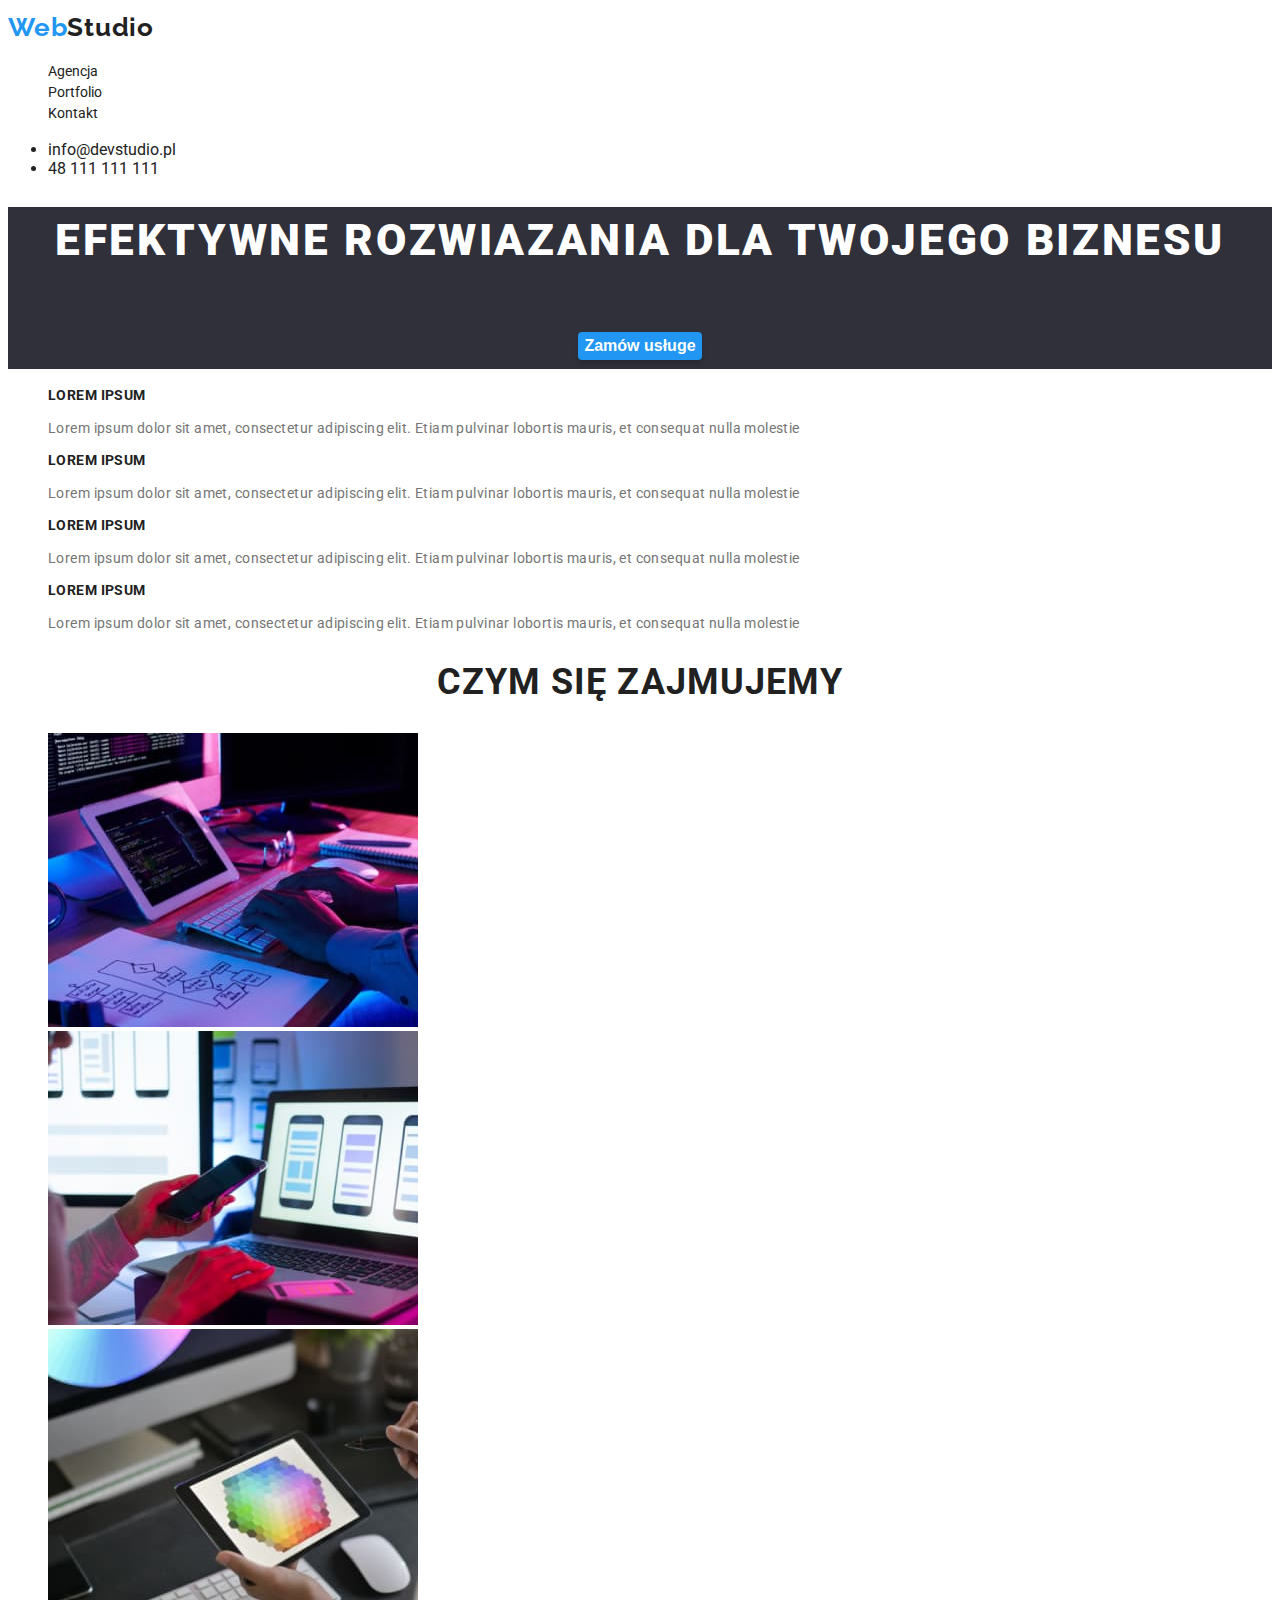
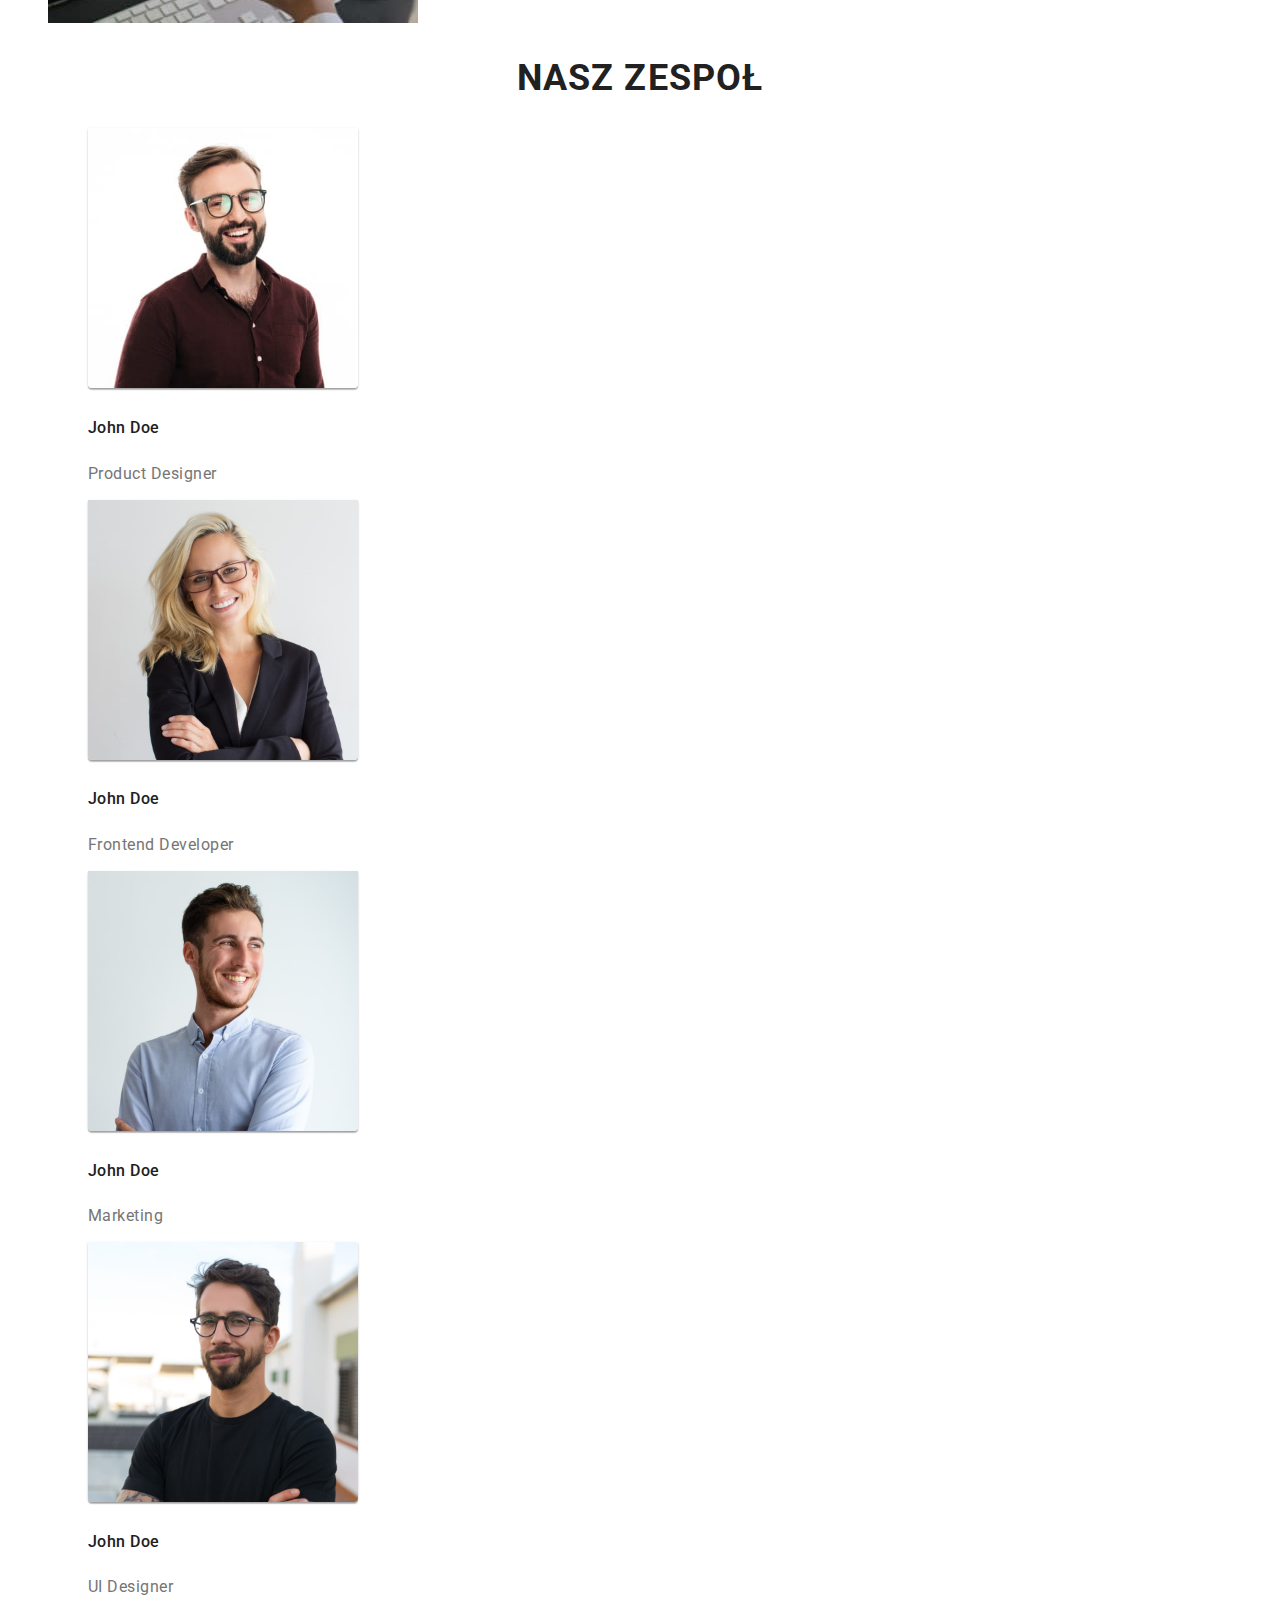
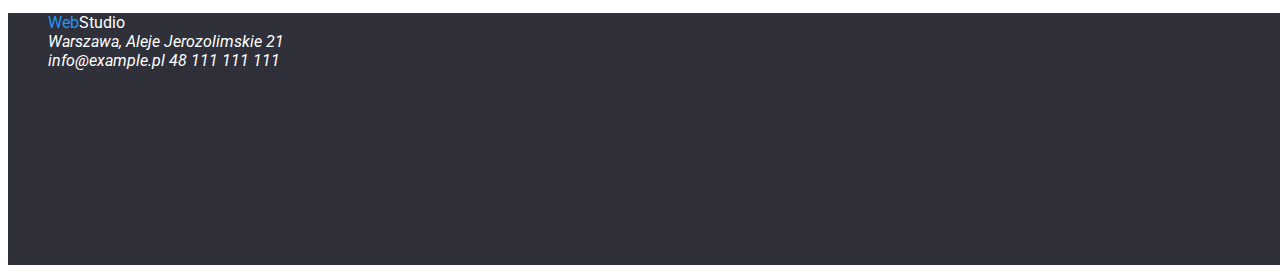
==== commit 356457d8: "update" ====
--- a/index.html
+++ b/index.html
@@ -16,8 +16,10 @@
   <body>
     <header>
       <nav class="navigation">
-        <a class="logo" href="index.html"><span class="web">Web</span>Studio</a>
-        <ul class="list-header">
+        <a class="navigation-logo" href="index.html"
+          ><span class="web">Web</span>Studio</a
+        >
+        <ul class="navigation-list-header">
           <li><a href="">Agencja</a></li>
           <li>
             <a href="portfolio.html">Portfolio</a>
@@ -25,7 +27,7 @@
           <li><a href="">Kontakt</a></li>
         </ul>
       </nav>
-      <ul class="adres">
+      <ul class="header-adres">
         <li>
           <a href="mailto:info@devstudio.pl">info@devstudio.pl</a>
         </li>
@@ -37,7 +39,9 @@
     <main>
       <section class="services">
         <h1>EFEKTYWNE ROZWIAZANIA DLA TWOJEGO BIZNESU</h1>
-        <button class="button1" type="button">Zamów usługe</button>
+        <a href="">
+          <button class="button1" type="button">Zamów usługe</button>
+        </a>
       </section>
       <section class="general">
         <ul class="general-list">
@@ -162,10 +166,12 @@
           </a>
         </li>
         <li>
-          <address>Warszawa, Aleje Jerozolimskie 21</address>
+          <address class="footer-address">
+            Warszawa, Aleje Jerozolimskie 21
+          </address>
         </li>
         <li>
-          <address class="adres-fotter">
+          <address class="fotter-contact">
             <a href="mailto:info@example.pl">info@example.pl</a>
             <a href="tel:48111111111">48 111 111 111</a>
           </address>
--- a/css/styles.css
+++ b/css/styles.css
@@ -6,10 +6,10 @@
 
 :root {
   --logo-color: #2196f3;
-  --web-hover: aqua;
-  --web-focus: red;
-  --logo-hover: aqua;
-  --logo-focus: red;
+  --web-hover: #2196f3;
+  --web-focus: #2196f3;
+  --logo-hover: #2196f3;
+  --logo-focus: #2196f3;
 }
 
 a[href] {
@@ -23,7 +23,7 @@
   line-height: 1.5;
 }
 
-.logo {
+.navigation-logo {
   font-family: "Raleway", sans-serif;
   font-style: normal;
   font-weight: 700;
@@ -54,7 +54,7 @@
   color: var(--logo-hover);
 }
 
-.list-header {
+.navigation-list-header {
   list-style-type: none;
 }
 
@@ -67,10 +67,10 @@
 }
 
 :root {
-  --navigation-a-hover: aqua;
-  --navigation-a-focus: red;
-  --adres-a-hover: aqua;
-  --adres-a-focus: red;
+  --navigation-a-hover: #2196f3;
+  --navigation-a-focus: #2196f3;
+  --header-adres-a-hover: #2196f3;
+  --header-adres-a-focus: #2196f3;
 }
 
 .navigation a:hover {
@@ -81,13 +81,13 @@
   color: var(--navigation-a-focus);
 }
 
-.adres a:hover {
-  text-decoration: none;
-  color: var(--adres-a-hover);
-}
-
-.adres a:focus {
-  color: var(--adres-a-focus);
+.header-adres a:hover {
+  text-decoration: none;
+  color: var(--header-adres-a-hover);
+}
+
+.header-adres a:focus {
+  color: var(--header-adres-a-focus);
 }
 
 .services {
@@ -120,11 +120,11 @@
 }
 
 .button1:hover {
-  color: red;
+  color: black;
 }
 
 .button1:focus {
-  color: green;
+  color: black;
 }
 
 .heading {
@@ -200,17 +200,31 @@
   text-decoration: none;
 }
 
-.adres-fotter a {
-  color: #ffffff;
-}
-
-:root {
-  --studio-hover: aqua;
-  --studio-focus: red;
+.footer-address:hover {
+  color: #2196f3;
+  cursor: pointer;
+}
+
+.fotter-contact a {
+  color: #ffffff;
+}
+
+.fotter-contact a:hover {
+  color: #2196f3;
+}
+
+.footer ul {
+  list-style-type: none;
+}
+
+:root {
+  --studio: #ffffff;
+  --studio-hover: #2196f3;
+  --studio-focus: #2196f3;
 }
 
 .studio {
-  color: #ffffff;
+  color: var(--studio);
 }
 
 .studio:hover {
@@ -226,8 +240,8 @@
 }
 
 :root {
-  --button-hover: white;
-  --button-focus: red;
+  --button-hover: #2196f3;
+  --button-focus: white;
 }
 
 .button {
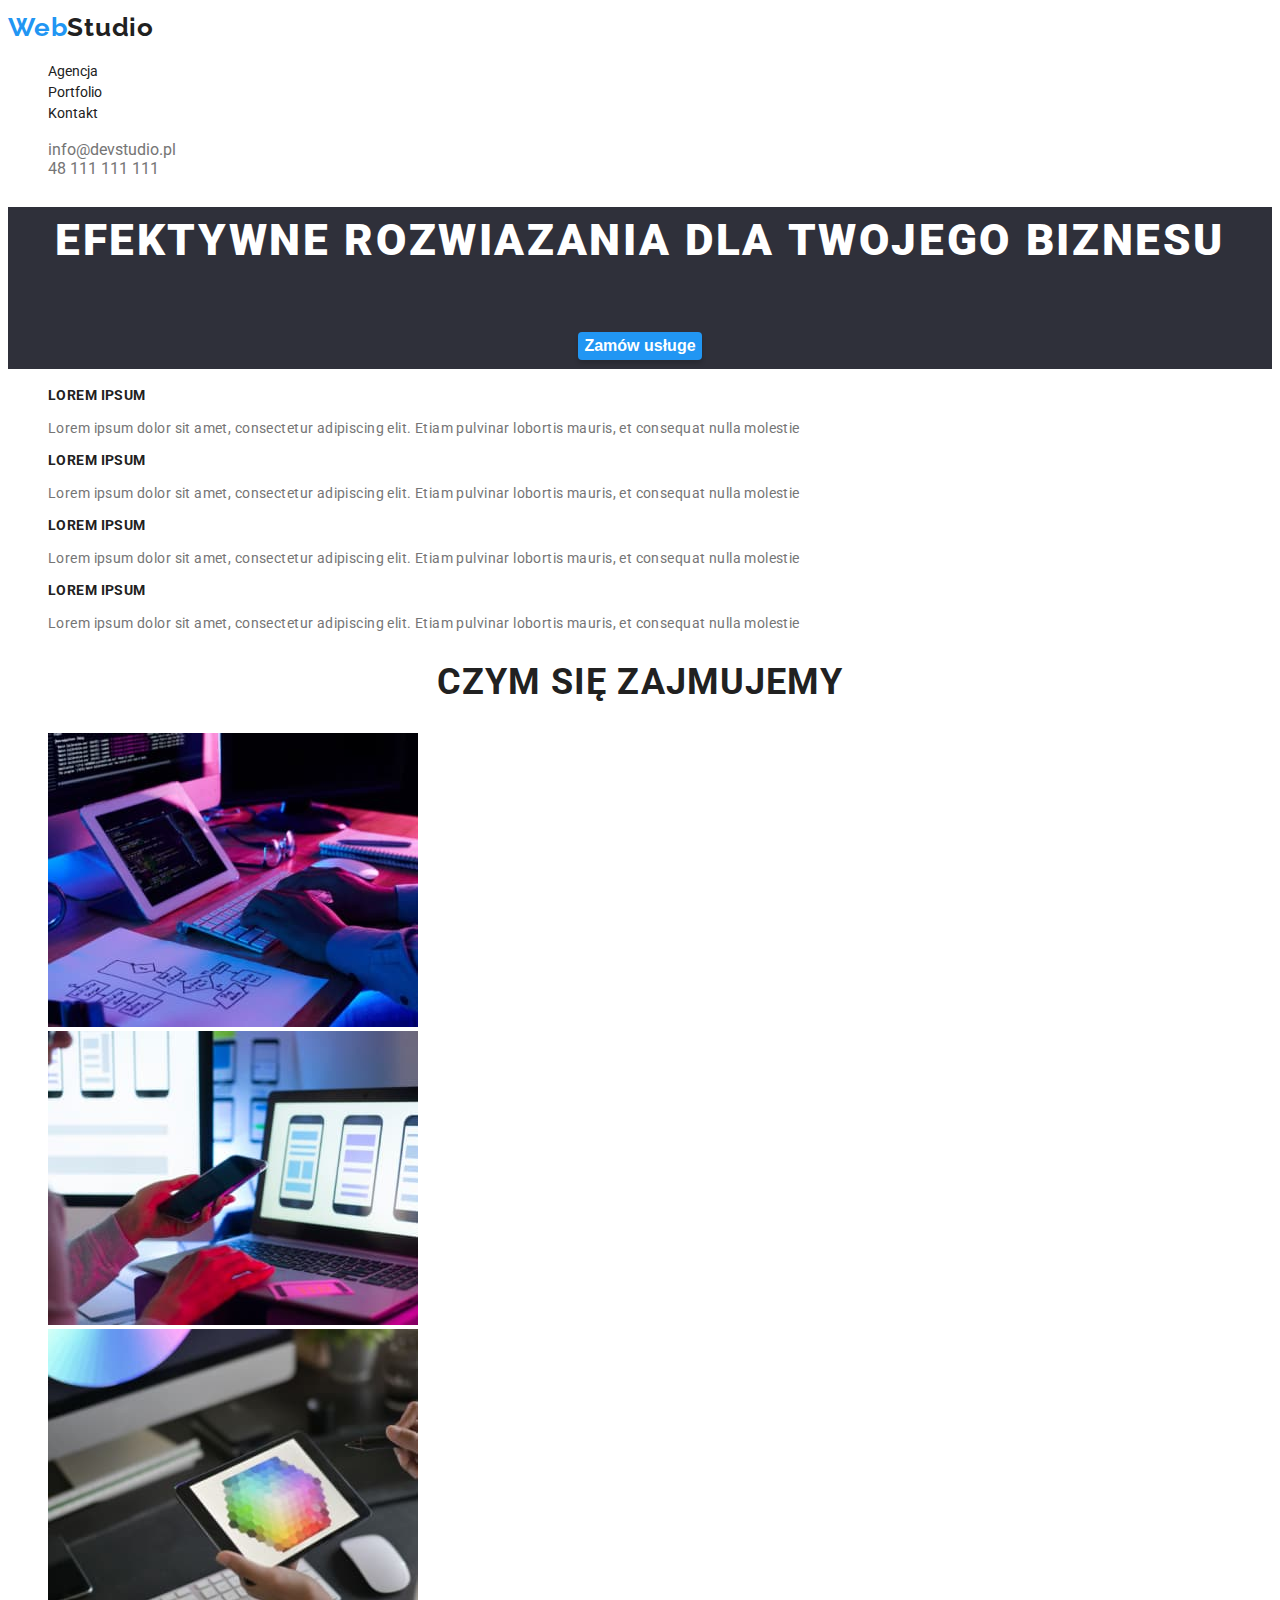
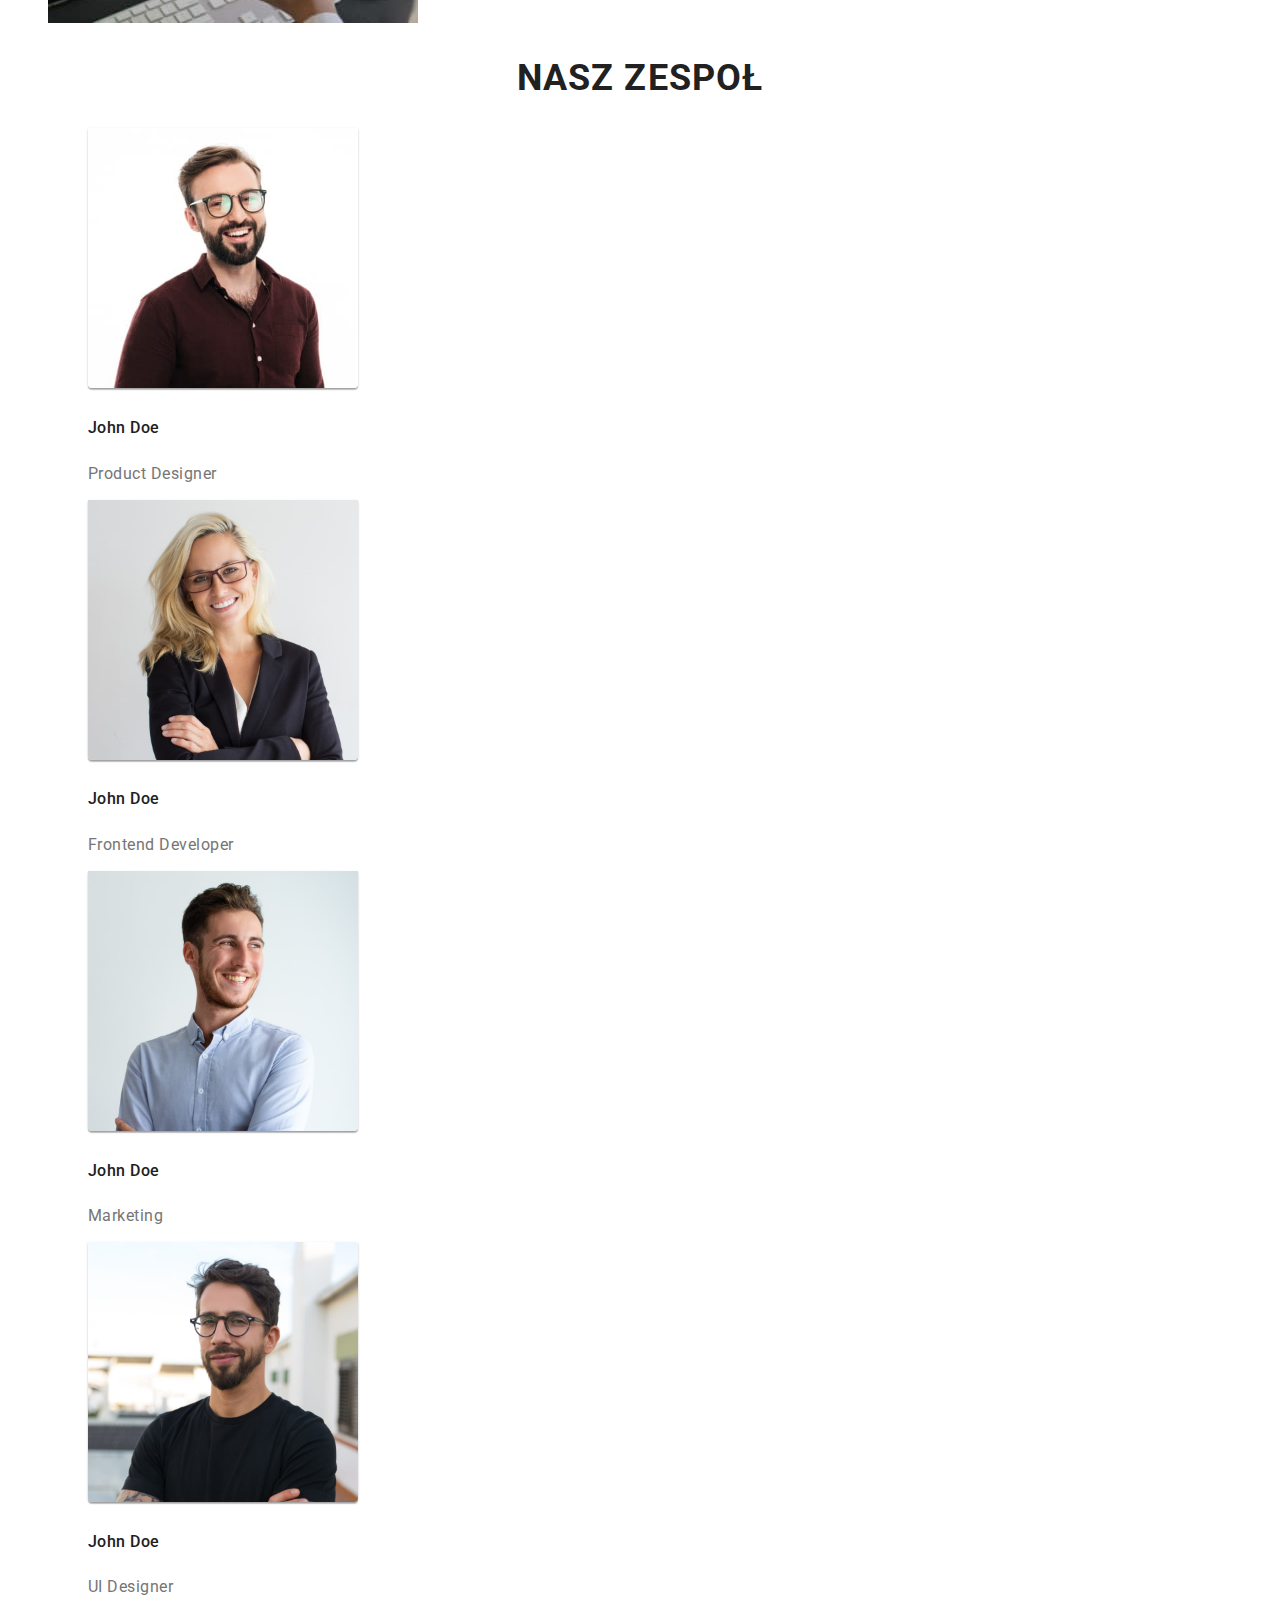
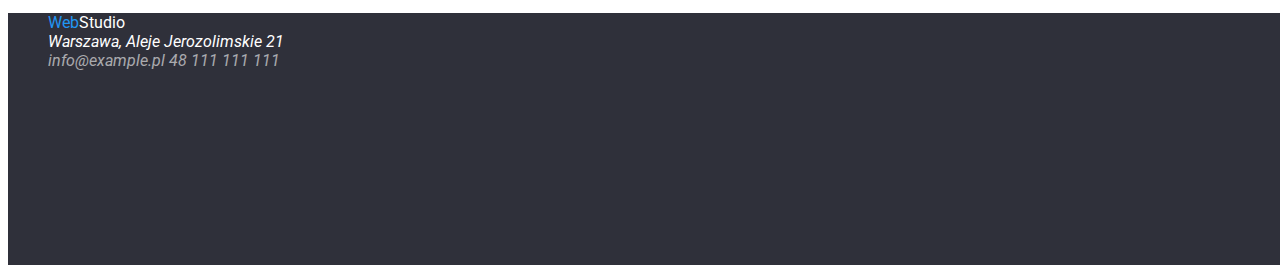
==== commit f3f59abf: "update" ====
--- a/index.html
+++ b/index.html
@@ -40,13 +40,13 @@
       <section class="services">
         <h1>EFEKTYWNE ROZWIAZANIA DLA TWOJEGO BIZNESU</h1>
         <a href="">
-          <button class="button1" type="button">Zamów usługe</button>
+          <button class="services-button" type="button">Zamów usługe</button>
         </a>
       </section>
       <section class="general">
         <ul class="general-list">
           <li>
-            <h2 class="heading">LOREM IPSUM</h2>
+            <h2 class="general-list-heading">LOREM IPSUM</h2>
             <p>
               Lorem ipsum dolor sit amet, consectetur adipiscing elit. Etiam
               pulvinar lobortis mauris, et consequat nulla molestie
@@ -54,7 +54,7 @@
           </li>
 
           <li>
-            <h2 class="heading">LOREM IPSUM</h2>
+            <h2 class="general-list-heading">LOREM IPSUM</h2>
             <p>
               Lorem ipsum dolor sit amet, consectetur adipiscing elit. Etiam
               pulvinar lobortis mauris, et consequat nulla molestie
@@ -62,7 +62,7 @@
           </li>
 
           <li>
-            <h2 class="heading">LOREM IPSUM</h2>
+            <h2 class="general-list-heading">LOREM IPSUM</h2>
             <p>
               Lorem ipsum dolor sit amet, consectetur adipiscing elit. Etiam
               pulvinar lobortis mauris, et consequat nulla molestie
@@ -70,7 +70,7 @@
           </li>
 
           <li>
-            <h2 class="heading">LOREM IPSUM</h2>
+            <h2 class="general-list-heading">LOREM IPSUM</h2>
             <p>
               Lorem ipsum dolor sit amet, consectetur adipiscing elit. Etiam
               pulvinar lobortis mauris, et consequat nulla molestie
@@ -92,9 +92,9 @@
           </li>
         </ul>
       </section>
-      <section>
+      <section class="team">
         <h2 class="heading2">NASZ ZESPOŁ</h2>
-        <ul class="team">
+        <ul class="team-list">
           <li>
             <figure>
               <img
--- a/css/styles.css
+++ b/css/styles.css
@@ -81,6 +81,14 @@
   color: var(--navigation-a-focus);
 }
 
+.header-adres{
+  list-style-type: none;
+}
+
+.header-adres a{  
+  color: #757575;
+}
+
 .header-adres a:hover {
   text-decoration: none;
   color: var(--header-adres-a-hover);
@@ -107,7 +115,7 @@
   line-height: 1, 36;
 }
 
-.button1 {
+.services-button {
   background: #2196f3;
   font-size: 16px;
   font-weight: 700;
@@ -119,15 +127,15 @@
   color: #ffffff;
 }
 
-.button1:hover {
+.services-button:hover {
   color: black;
 }
 
-.button1:focus {
+.services-button:focus {
   color: black;
 }
 
-.heading {
+.general-list-heading {
   font-weight: 700;
   font-size: 14px;
   line-height: 1.5;
@@ -158,7 +166,12 @@
   letter-spacing: 0.03em;
 }
 
-.team {
+.team{
+  background-color: rgba(255, 255, 255, 0.6);;
+
+}
+
+.team-list {
   list-style-type: none;
 }
 
@@ -206,7 +219,7 @@
 }
 
 .fotter-contact a {
-  color: #ffffff;
+  color: rgba(255, 255, 255, 0.6);
 }
 
 .fotter-contact a:hover {
@@ -240,18 +253,18 @@
 }
 
 :root {
-  --button-hover: #2196f3;
-  --button-focus: white;
-}
-
-.button {
+  --button-hover: white;
+  --button-focus: black;
+}
+
+.navigation-portfolio-button {
   width: 121px;
   height: 38px;
   border: none;
   cursor: pointer;
 }
 
-.button:hover {
+.navigation-portfolio-button:hover {
   background-color: #2196f3;
   box-shadow: 0px 3px 1px rgba(0, 0, 0, 0.1), 0px 1px 2px rgba(0, 0, 0, 0.08),
     0px 2px 2px rgba(0, 0, 0, 0.12);
@@ -259,7 +272,7 @@
   color: var(--button-hover);
 }
 
-.button:focus {
+.navigation-portfolio-button:focus {
   color: var(--button-focus);
 }
 
